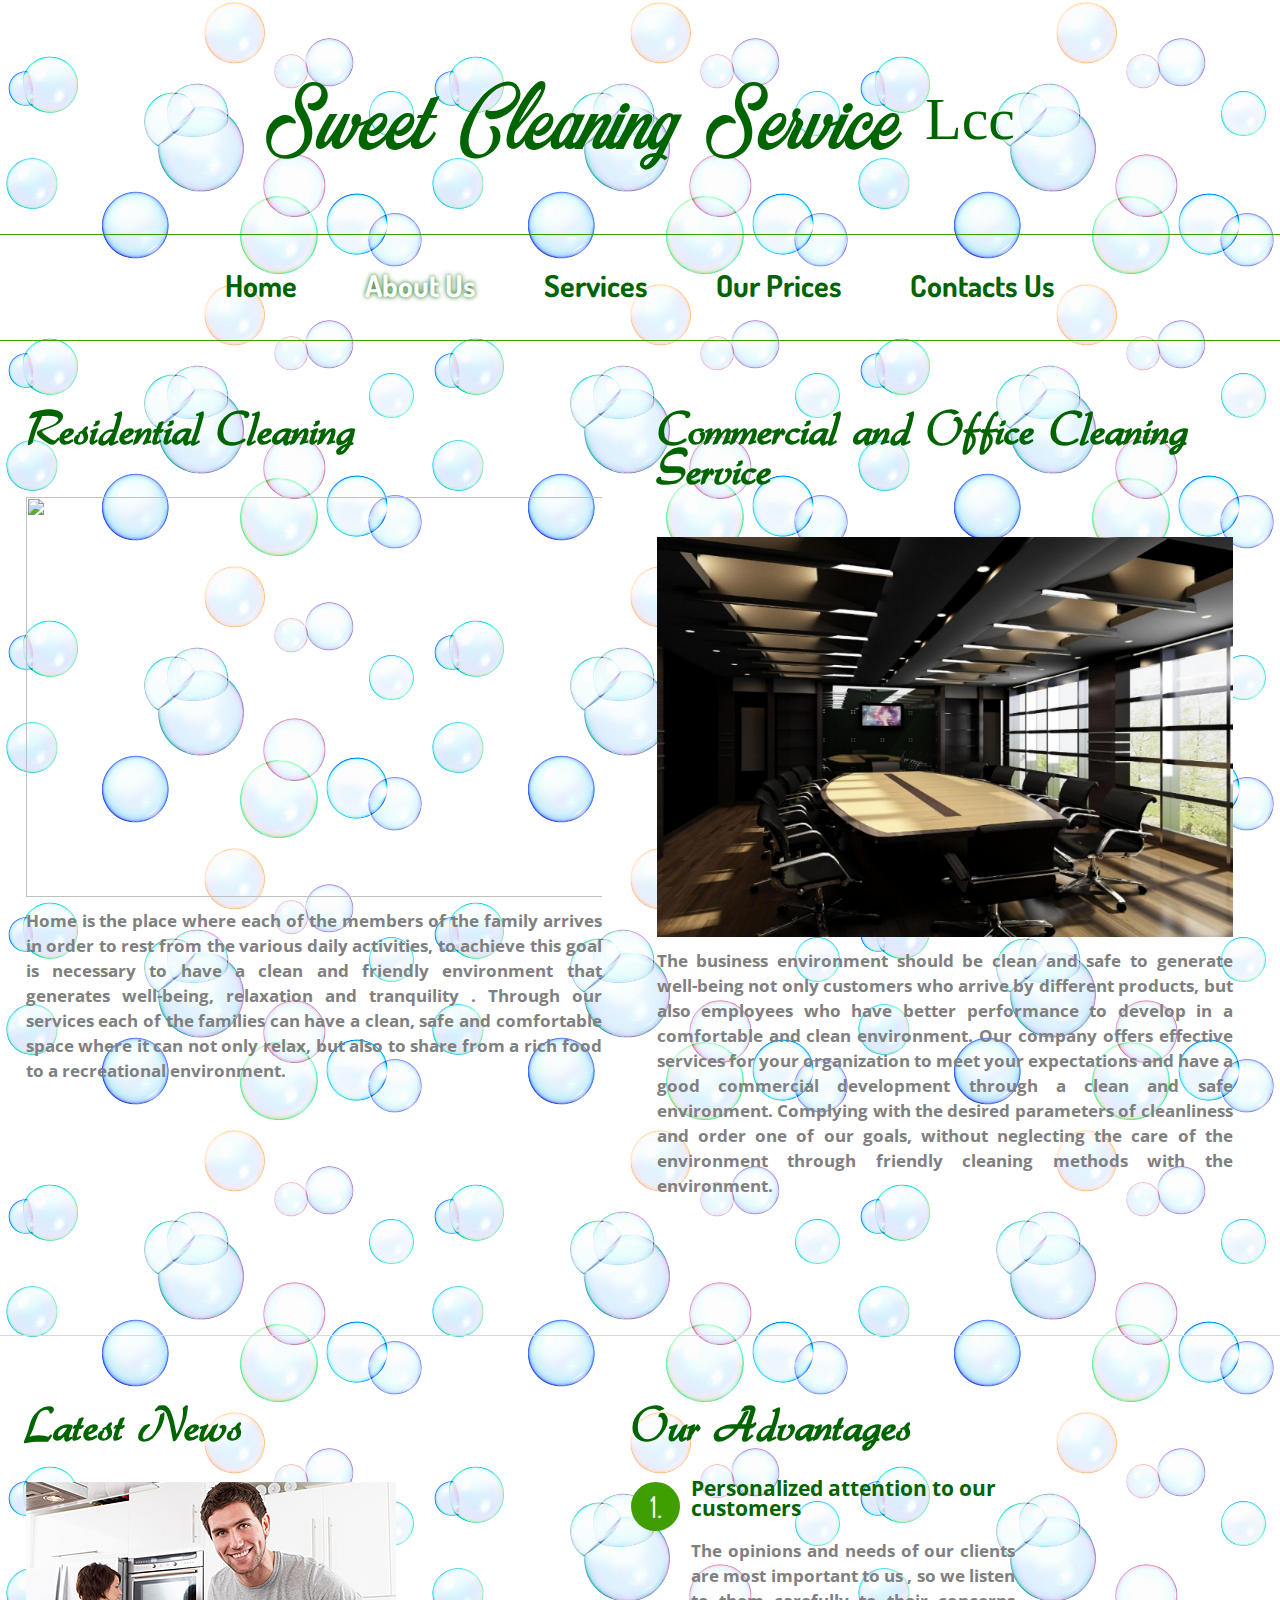
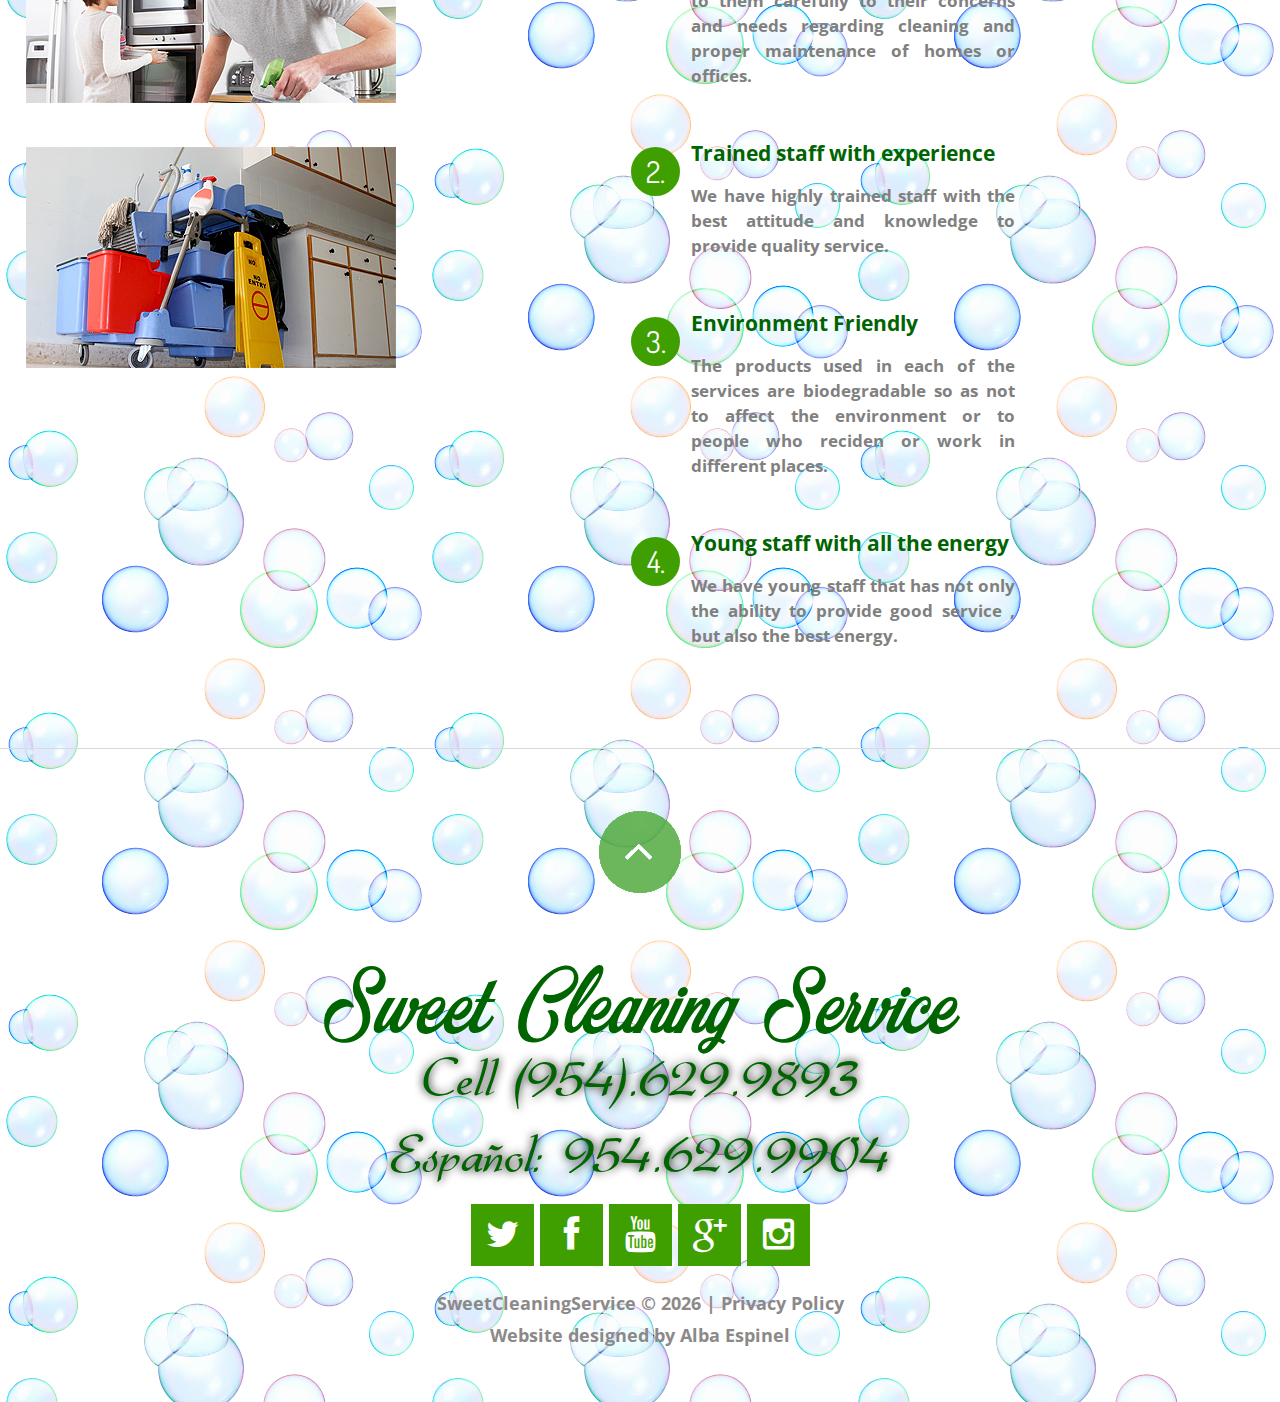
==== site/index-1.html @ f9b7ae22 "Initial" ====
﻿<!DOCTYPE html>
<html lang="en">
     <head>
     <title>About</title>
     <meta charset="utf-8">
     <meta name="format-detection" content="telephone=no" />
     <link rel="icon" href="images/favicon.ico">
     <link rel="shortcut icon" href="images/favicon.ico" />
     <link rel="stylesheet" href="css/style.css">
     <link rel="stylesheet" href="css/sweetcleaningservice.css">
     <script src="js/jquery.js"></script>
     <script src="js/jquery-migrate-1.1.1.js"></script>
     <script src="js/script.js"></script> 
     <script src="js/superfish.js"></script>
     <script src="js/jquery.equalheights.js"></script>
     <script src="js/jquery.easing.1.3.js"></script>
     <script>

    function goToByScroll(id){$('html,body').animate({scrollTop: $("#"+id).offset().top},'slow');}

     </script>
        
   
    <!--[if lt IE 8]>
       <div style=' clear: both; text-align:center; position: relative;'>
         <a href="http://windows.microsoft.com/en-US/internet-explorer/products/ie/home?ocid=ie6_countdown_bannercode">
           <img src="http://storage.ie6countdown.com/assets/100/images/banners/warning_bar_0000_us.jpg" border="0" height="42" width="820" alt="You are using an outdated browser. For a faster, safer browsing experience, upgrade for free today." />
         </a>
      </div>
    <![endif]-->
    <!--[if lt IE 9]>
      <script src="js/html5shiv.js"></script>
      <link rel="stylesheet" media="screen" href="css/ie.css">


    <![endif]-->
     </head>
     <body class="fondo" id="top">
<!--==============================header=================================-->
<header>
  <div class="container_12">
            <div class="grid_12">
                      
                <a href="index.html" class="title">
                    <h1>sweet cleaning service <span style="font-family:Calibri;font-size:60px;top:50%">lcc</span></h1>
                </a>
             
    </div>
  </div> 
  <div class="clear"></div>
  <div class="menu_block">
    <nav class="horizontal-nav full-width horizontalNav-notprocessed">
      <ul class="sf-menu">
       <li><a href="index.html">Home</a></li>
       <li class="current"><a href="index-1.html">About Us</a></li>
       <li><a href="index-2.html">Services</a></li>
       <li><a href="index-3.html">Our Prices</a></li>
       <li><a href="index-4.html">Contacts Us</a></li>
     </ul>
    </nav>
    <div class="clear"></div>       
  </div>
</header>  

<!--=====================Content======================-->
<section class="content"><div class="ic">More Website Templates @ TemplateMonster.com - May 19, 2014!</div>
  <div class="container_12">
    <div class="grid_6 margin">
      <h4 class="subtitulos">Residential Cleaning</h4>
      <img class="imagenabout"src="images/20160414_104145.jpg" alt="" class="img_inner">
        <p class="textContenido">Home is the place where each of the members of the family arrives in order to rest from the various daily activities, to achieve this goal is necessary to have a clean and friendly environment that generates well-being, relaxation and tranquility . Through our services each of the families can have a clean, safe and comfortable space where it can not only relax, but also to share from a rich food to a recreational environment.</p>
     
      <br>
        <br />
    </div>
    <div class="grid_6 margin">
        <h4 class="subtitulos">Commercial and Office Cleaning Service</h4>
      <img class="imagenabout"src="images/comercial cleaning.jpg" alt="">
        <p class="textContenido">The business environment should be clean and safe to generate well-being not only customers who arrive by different products, but also employees who have better performance to develop in a comfortable and clean environment. Our company offers effective services for your organization to meet your expectations and have a good commercial development through a clean and safe environment. Complying with the desired parameters of cleanliness and order one of our goals, without neglecting the care of the environment through friendly cleaning methods with the environment.</p>
      
      <br>
        <br />
    </div>
   
    
      
    <div class="clear"></div>
  </div>
  <div class="sep__2"></div>
  <div class="container_12">
    <div class="grid_6 margin">
        <h3 class="subtitulos">Latest News</h3>
      <div class="block1">
        <img src="images/page2_img4.jpg" alt="" class="img_inner fleft">
        <div class="extra_wrapper">
          <time class="color1" datetime=""></time>
          <p class="textContenido"><a href="#"> </a></p>
          <p>
        </div>
      </div>
      <div class="block1">
        <img src="images/page2_img5.jpg" alt="" class="img_inner fleft">
        <div class="extra_wrapper">
          <time class="color1" datetime=""></time>
          <p class="color2"><a href="#"></a></p>
          <p>
        </div>
      </div>      
    </div>
    <div class="grid_4">
        <h3 class="subtitulos">Our Advantages</h3>
      <ul class="list">
        <li>
          <div class="count">1.</div>
          <div class="extra_wrapper">
            <p class="textContenido2"><a href="#"> Personalized attention to our customers </a></p>
              <p class="textContenido">The opinions and needs of our clients are most important to us , so we listen to them carefully to their concerns and needs regarding cleaning and proper maintenance of homes or offices. </p>
          </div>
        </li>
        <li>
          <div class="count">2.</div>
          <div class="extra_wrapper">
            <p class="textContenido2"><a href="#">Trained staff with experience </a></p>
              <p class="textContenido">                   We have highly trained staff with the best attitude and knowledge to provide quality service.</p>
          </div>
        </li>
        <li>
          <div class="count">3.</div>
          <div class="extra_wrapper">
            <p class="textContenido2"><a href="#"> Environment Friendly </a></p>
              <p class="textContenido">                   The products used in each of the services are biodegradable so as not to affect the environment or to people who reciden or work in different places.</p>
          </div>
        </li>
          <li>
              <div class="count">4.</div>
              <div class="extra_wrapper">
                  <p class="textContenido2"><a href="#"> Young staff with all the energy </a></p>
                  <p class="textContenido">                      We have young staff that has not only the ability to provide good service , but also the best energy.</p>
              </div>
          </li>
      </ul>
    </div>
    <div class="clear"></div>
  </div>
</section>
<!--==============================Bot_block=================================-->
<!--==============================footer=================================-->
<footer> 
  <div class="container_12">
    <div class="row">
      <div class="grid_12">  
          <a href="#" onclick="goToByScroll('top'); return false;" class="top"></a><br> <a href="#" class="title">
                <h1>Sweet Cleaning Service</h1>
          </a>

          <div class="cell"><h1 class="celular">Cell (954).629.9893 </h1><br />
          <p class="celular">Español: 954.629.9904</p>
              </div>

          <div class="footer_socials">
              <a href="https://twitter.com/SweetCleaningS" class="fa fa-twitter"></a>
            <a href="https://www.facebook.com/swwetcleaningservice/" class="fa fa-facebook"></a>
              <a href="https://www.youtube.com/channel/UCnSvaaVaY_XhMQ9hSPj9oXA" class="fa fa-youtube" target="_blank"></a>
              <a href="https://plus.google.com/u/0/117504483329110236139" class="fa fa-google-plus"></a>
              <a href="https://www.instagram.com/sweetcleaning.ab/" class="fa fa-instagram"></a>
          </div>
          <div class="copy textfooter">
              <span class="brand">SweetCleaningService</span>  &copy; <span id="copyright-year"></span>  | <a href="#">Privacy Policy</a>
              <br />
              <br />
              <div class="sub_copy">Website designed by <a href="http://www.templatemonster.com/" rel="nofollow">Alba Espinel</a></div>
              <br />
          </div>
      </7div>
    </div>
  </div>  
  <div class="clear"></div>
</footer>
               
</body>
</html>
---- site/css/style.css ----
@import "grid.css";
@import "reset.css";
@import "font-awesome.css";
@import "superfish.css";

@import url(//fonts.googleapis.com/css?family=Dosis:400);
@import url(//fonts.googleapis.com/css?family=Dosis:700);

@import url(//fonts.googleapis.com/css?family=Denk+One);

@import url(//fonts.googleapis.com/css?family=Open+Sans:400);
@import url(//fonts.googleapis.com/css?family=Open+Sans:300);
@import url(//fonts.googleapis.com/css?family=Open+Sans:600);
@import url(//fonts.googleapis.com/css?family=Open+Sans:700);
@import url(//fonts.googleapis.com/css?family=Open+Sans:400italic);
html {
    width: 100%;

}
a[href^="tel:"] {
 color: inherit;
 text-decoration: none;
}

* {
    -webkit-text-size-adjust: none;
}

body {
    position: relative;
    background-color: #fff;
    color: #908e8e;
    font: 14px/20px 'Open Sans', sans-serif;
}

.ic {
	border:0;
	float:right;
	background:#fff;
	color:#f00;
	width:50%;
	line-height:10px;
	font-size:10px;
	margin:-220% 0 0 0;
	overflow:hidden;
	padding:0
}

strong {
    font-weight: 700;
}

address {
    font-style: normal;
}

p {
    margin-bottom: 20px;
}

.p1 {
    margin-bottom: 24px;
}

input {
    border-radius: 0 !important;
    outline: none !important;
}


img {
    max-width: 100%;
}



/****Heads****/


h1, h2, h3, h4, h5, h6 {
    color: #474343;
    font-weight: normal;
    font-family: 'Denk One', sans-serif;
}

h2 {
    font-size: 60px;
    line-height: 60px;
    padding-top: 83px;
    margin-bottom: 40px;
    text-align: center;
}

h2.head1 {
    font-size: 48px;
    padding-top: 99px;
}

h3  {
    padding-top: 69px;
    margin-bottom: 30px;
    font: 30px/43px 'Dosis', sans-serif;
}

.page1 h3 {
    padding-top: 98px;
    margin-bottom: 15px;
}

h4 {
    font-size: 24px;
    line-height: 40px;
    padding-top: 70px;
    margin-bottom: 34px;
}

h4.head1 {
    padding-bottom: 0px;
    margin-bottom: 30px;
}

h4.head2 {
    padding-bottom: 0px;
    margin-bottom: 14px;
}

/****Lists****/


ul {
    padding: 0;
    margin: 0;
    list-style: none;
}

.list {
}

.list .count {
    margin-top: 4px;
    color: #fff;
    font: 30px/48px 'Dosis', sans-serif;
    width: 49px;
    float: left;
    margin-right: 11px;
    text-align: center;
    height: 49px;
    border-radius: 500px;
    background-color:#3f9f00;
}

.list li {
    overflow: hidden;
}

.list li+li {
    margin-top: 35px;
}

.list1 {
    margin-top: -3px;
}

.list1 li {
    position: relative;
}

.list1 li+li {
    margin-top: 10px;
}

.list1 li a:after {
    transition: 0.5s ease;
    -o-transition: 0.5s ease;
    -webkit-transition: 0.5s ease;
    content: '';
    position: absolute;
    bottom: 2px;
    left: 0;
    width: 100%;
    background-color: #c7c6c6;
    height: 1px;
}

.list1 li a:hover:after {
    background-color: #3da9b6;
    width: 0;
}

.list2  {
    margin-top: -4px;
}

.list2 li {
    background: url(../images/dots.png) 0 72% repeat-x;
    overflow: hidden;
}

.list2 li+li {
    margin-top: 16px;
}

.list2 .prod {
    float: left;
    padding-right: 3px;
    background-color: #fff;
}

.list2 .price {
    padding-left: 3px;
    float: right;
    background-color: #fff;
}

.list2  {
    overflow: hidden;
}

/****Links****/


a {
    text-decoration: none;
    color: inherit;
    outline: none;
    transition: 0.5s ease;
    -o-transition: 0.5s ease;
    -webkit-transition: 0.5s ease;
}

a:hover {
    color: #3da9b6;
}

.btn  {
    margin-top: 73px;
    color: #fff;
    display: inline-block;
    padding: 22px 62px 24px;
    background-color: #3da9b6;
    font: bold 30px/40px 'Dosis', sans-serif;
}

.btn:hover {
    background-color: #1d1d1d;
}

.link1 {
    display: inline-block;
    margin-top: 16px;
    font: 24px/26px 'Dosis', sans-serif;
    color: #3b3a3a;
}

.paeg1 .link1 {
    margin-top: 14px;
}

/****classes****/

.mb__0 {
    margin-bottom: 0px !important;
}
.m0 {
    margin: 0 !important;
}
.pad0 {
    padding: 0 !important;
}

.pad1 {
}


.img_inner {
    max-width: 100%;
    -moz-box-sizing: border-box;
    -webkit-box-sizing: border-box;
    -o-box-sizing: border-box;
    box-sizing: border-box;
    margin-bottom: 25px;
}



.fleft {
    float: left;
    width: auto !important;
    margin-right: 30px;
    margin-bottom: 0px;
    margin-top: 4px;
}

.page1 .fleft {
    margin-top: 8px;
}

.rel {
    position: relative;
}


.oh {
    overflow: hidden;
}
.fright {
    float: right !important;
}
.upp {
    text-transform: uppercase;
}

.alright {
    text-align:justify;
}
.center {
    text-align: center;
}
.wrapper, .extra_wrapper {
    overflow: hidden;
}
.clear {
    float: none !important;
    clear: both;
}

.oh {
    overflow: hidden;
}

.nowrap {
    white-space: nowrap;
}


/*header*/

header {
    display: block;
    padding-top: 70px;
    position: relative;
    overflow: hidden;
}

.page1 header h1{
    padding-bottom: 45px;
}


header h1 {
    padding-bottom: 66px;
    text-align: center;
    position: relative;
}


header h1 a {
    display: inline-block;
    overflow: hidden;
    font-size: 0;
    line-height: 0;    
    text-indent: -999px;
    transition: 0s ease;
    -o-transition: 0s ease;
    -webkit-transition: 0s ease;
}

header h1 a img {
    display: block;
}
/**Content**/

.content {
    padding-bottom: 80px;
}

.page1 .content {
    padding-bottom: 36px;
}

.text1 {
    color: #6a6a6a;
    margin-top: -21px;
    font: 20px/22px 'Dosis', sans-serif;
    margin-bottom: 26px;
}

.ban_img {
    height:100%;
    margin-bottom: 39px;
    margin-left:auto;
    margin-right:auto;
}

.links a {
    text-decoration: underline;
}

.links li+li {
    margin-top: 10px;
}

/*Blocks*/

.box {
    color:white;
    text-align: center;
    display: block;
    background-color: #79c4ca;
    font: 36px/43px 'Dosis', sans-serif;
    margin-bottom: 25px;
}

.box:hover {
    background-color: #1d1d1d;
}

.box_bot  {
    padding-top: 63px;
    padding-bottom: 69px;
}

.box_bot span {
    margin-top: 3px;
    display: block;
    font-size: 30px;
}

.block1 {
    overflow: hidden;
}

.block1+.block1 {
    padding-top: 40px;
}


/**Icons**/

.icon {
    margin-bottom: 10px;
    margin-top: 3px;
    color: #fff;
    text-align: center;
    font-size: 48px;
    line-height: 123px;
    width: 127px;
    height: 127px;
    float: left;
    background-color: #3da9b6;
    border-radius: 500px;
    margin-right: 25px;
}

.icon1 {
    float: left;
    margin-right: 30px;
    margin-top: 4px;
}

/**Seps**/
.sep__1 {
    border-top: 1px solid #d9d9d9;
}

.sep__2 {
    padding-top: 77px;
    border-bottom: 1px solid #d9d9d9;
}

.sep__3 {
    height: 92px;
}

/**Map**/

.color1 {
    color: #3da9b6;
}

.color1 a:hover, a.color1:hover {
    color: #474343;
}

.color2 {
    color: #474343;
}

.td_und {
    text-decoration: underline;
}

.map {
    overflow: hidden;
    position: relative;
    padding-top: 1px;
}


.map figure {
    position: relative;
    display: block;
    width: 100%;
    margin-bottom: 28px;
    -moz-box-sizing: border-box;
    -webkit-box-sizing: border-box;
    -o-box-sizing: border-box;
    box-sizing: border-box;
}

.map figure iframe {
    width: 100%;
    height: 327px;
    max-width: 100%;
}
.map address {
    padding-top: 30px;
    display: block;
}

.map address dt {
    color: #3b3a3a;
    font-weight: bold;
    margin-bottom: 20px;
}

.map address+address {
    margin-top: 23px;
}

 address dd span {
    min-width: 84px;
    display: inline-block;
    text-align: left;
}

.map address dd span.col1 {
    min-width: 0;
}

/**Footer**/

footer {
    border-top: 1px solid #d9d9d9;
    display: block;
    text-align: center;
    color: #8c8989;
    padding: 62px 0 40px;
}

.top {
    margin-bottom: 61px;
    display: inline-block;
    background: url(../images/totop.png) 0 0 no-repeat;
    width: 82px;
    height: 82px;
    transition: 0s ease;
    -o-transition: 0s ease;
    -webkit-transition: 0s ease;
}

.top:hover {
    background-position: right 0;
}

.f_logo {
    margin-bottom: 40px;
    display: inline-block;
}

.footer_socials {
    margin-bottom: 28px;
    font-size: 0;
    line-height: 0;
    color: #fff;}

.footer_socials .fa {
    display: inline-block;

    font-size: 36px;
    line-height: 62px;
    width: 63px;
    height: 62px;
    text-align: center;
    background-color: #3f9f00;
}

.footer_socials .fa +.fa {
    margin-left: 6px;
}

.footer_socials .fa:hover {
    background-color: #1d1d1d;
}

.copy {
    font-size: 12px;
    line-height: 18px;
}

.sub_copy {
    margin-top: -4px;
}
---- site/css/sweetcleaningservice.css ----
﻿@media screen and (max-width:480px){
    body,header,footer {
        max-width:480px;
        width:100%;
        display:block;

    }

    .container_12,.content {
	    width: 100%;
        display:block;
    }

    
    .grid_1 {
	    width:7.5%;
    }

    .grid_2 {
	    width:15%;
    }

    .grid_3 {
         display:inline-block;
	    position: relative;
	    margin-left: 10%;
	    margin-right: 10%;
	    width:80%;
    }

    .grid_4 {
        display:inline-block;
	    position: relative;
	    margin-left: 10%;
	    margin-right: 10%;
	    width:80%;
    }

    .grid_5 {
	    display:inline-block;
	    position: relative;
	    margin-left: 10%;
	    margin-right: 10%;
	    width:80%;
    }

    .grid_6 {
	   display:inline-block;
	    position: relative;
	    margin-left: 10%;
	    margin-right: 10%;
	    width:80%;
    }

    .grid_7 {
	   display:inline-block;
	    position: relative;
	    margin-left: 10%;
	    margin-right: 10%;
	    width:80%;
    }

    .grid_8 {
	   display:inline-block;
	    position: relative;
	    margin-left: 10%;
	    margin-right: 10%;
	    width:80%;
    }

    .grid_9 {
	    display:inline-block;
	    position: relative;
	    margin-left: 10%;
	    margin-right: 10%;
	    width:80%;
    }

    .grid_10 {
	    width:75%;
    }

    .grid_11 {
	    width:82.5%;
    }

    .grid_12 {
	    width:100%;
        display:block;

    }


    .grid_1,
    .grid_2,   
    .grid_10,
    .grid_11,
    .grid_12 {
	    display:inline-block;
	    position: relative;
	    margin-left: auto;
	    margin-right: auto;
    }

    

    .container_12 .prefix_1 {
	padding-left:0.83%;
}

.container_12 .prefix_2 {
	padding-left:1.66%;
}

.container_12 .prefix_3 {
	padding-left:2.5%;
}

.container_12 .prefix_4 {
	padding-left:3.33%;
}

.container_12 .prefix_5 {
	padding-left:4.16%;
}

.container_12 .prefix_6 {
	padding-left:5%;
}

.container_12 .prefix_7 {
	padding-left:5.83%;
}

.container_12 .prefix_8{
	padding-left:6.66%;
}

.container_12 .prefix_9 {
	padding-left:7.5%;
}

.container_12 .prefix_10 {
	padding-left:8.33%;
}

.container_12 .prefix_11 {
	padding-left:9.16%;
}


.container_12 .prefix_12 {
	padding-left:10%;
}



/* Suffix Extra Space >> 12 Columns
----------------------------------------------------------------------------------------------------*/


.container_12 .suffix_1 {
	padding-right:0.83%;
}

.container_12 .suffix_2 {
	padding-right:1.66%;
}

.container_12 .suffix_3 {
	padding-right:2.5%;
}

.container_12 .suffix_4 {
	padding-right:3.33%;
}

.container_12 .suffix_5 {
	padding-right:4.16%;
}

.container_12 .suffix_6 {
	padding-right:5%;
}

.container_12 .suffix_7 {
	padding-right:5.83%;
}

.container_12 .suffix_8 {
	padding-right:6.66%;
}

.container_12 .suffix_9 {
	padding-right:7.5%;
}

.container_12 .suffix_10 {
	padding-right:8.33%;
}

.container_12 .suffix_11 {
	padding-right:9.16%;
}


.container_12 .suffix_12 {
	padding-right:10%;
}




/* Push Space >> 12 Columns
----------------------------------------------------------------------------------------------------*/


.container_12 .push_1 {
	left:100px;
}

.container_12 .push_2 {
	left:200px;
}

.container_12 .push_3 {
	left:300px;
}

.container_12 .push_4 {
	left:400px;
}

.container_12 .push_5 {
	left:500px;
}

.container_12 .push_6 {
	left:600px;
}

.container_12 .push_7 {
	left:700px;
}

.container_12 .push_8 {
	left:800px;
}

.container_12 .push_9 {
	left:900px;
}

.container_12 .push_10 {
	left:1000px;
}

.container_12 .push_11 {
	left:1100px;
}



/* Pull Space >> 12 Columns
----------------------------------------------------------------------------------------------------*/


.container_12 .pull_1 {
	left:-100px;
}

.container_12 .pull_2 {
	left:-200px;
}

.container_12 .pull_3 {
	left:-300px;
}

.container_12 .pull_4 {
	left:-400px;
}

.container_12 .pull_5 {
	left:-500px;
}

.container_12 .pull_6 {
	left:-600px;
}

.container_12 .pull_7 {
	left:-700px;
}

.container_12 .pull_8 {
	left:-800px;
}

.container_12 .pull_9 {
	left:-900px;
}

.container_12 .pull_10 {
	left:-1000px;
}

.container_12 .pull_11 {
	left:-1100px;
}




}

@media screen and (min-width:480px) and (max-width:780px){
    body,header,footer {
        min-width:480px;
        max-width:780px;
        width:100%;
        display:block;
    }

    .container_12,.content {
	    
	    width: 100%;
        text-align:center;
        display:block;

    }

    
    .grid_1 {
	    width:7.5%;
    }

    .grid_2 {
	    width:15%;
    }

    .grid_3 {
	    width:42%;
        display:inline-block;
	    position: relative;
	    margin-left:3%;
        margin-right:3%;
    }

    .grid_4 {
	    width:42%;
        display:inline-block;
	    position: relative;
	    margin-left:3%;
        margin-right:3%;

    }

    .grid_5 {
	    width:42%;
        display:inline-block;
	    position: relative;
	    margin-left:3%;
        margin-right:3%;
    }

    .grid_6 {
	     width:42%;
        display:inline-block;
	    position: relative;
	    margin-left:3%;
        margin-right:3%;
    }

    .grid_7 {
	     width:42%;
        display:inline-block;
	    position: relative;
	    margin-left:3%;
        margin-right:3%;
    }

    .grid_8 {
	     width:42%;
        display:inline-block;
	    position: relative;
	    margin-left:3%;
        margin-right:3%;
    }

    .grid_9 {
	     width:42%;
        display:inline-block;
	    position: relative;
	    margin-left:3%;
        margin-right:3%;;
    }

    .grid_10 {
	    width:75%;
    }

    .grid_11 {
	    width:82.5%;
    }

    .grid_12 {
	    width:100%;
        display:block;

    }
    
    .grid_1,
    .grid_2,   
    .grid_10,
    .grid_11,
    .grid_12 {
	    display:inline-block;
	    position: relative;
	    margin-left: auto;
	    margin-right: auto;
    }

    
.container_12 .prefix_1 {
	padding-left:100px;
}

.container_12 .prefix_2 {
	padding-left:200px;
}

.container_12 .prefix_3 {
	padding-left:300px;
}

.container_12 .prefix_4 {
	padding-left:400px;
}

.container_12 .prefix_5 {
	padding-left:500px;
}

.container_12 .prefix_6 {
	padding-left:600px;
}

.container_12 .prefix_7 {
	padding-left:700px;
}

.container_12 .prefix_8 {
	padding-left:800px;
}

.container_12 .prefix_9 {
	padding-left:900px;
}

.container_12 .prefix_10 {
	padding-left:1000px;
}

.container_12 .prefix_11 {
	padding-left:1100px;
}



/* Suffix Extra Space >> 12 Columns
----------------------------------------------------------------------------------------------------*/


.container_12 .suffix_1 {
	padding-right:100px;
}

.container_12 .suffix_2 {
	padding-right:200px;
}

.container_12 .suffix_3 {
	padding-right:300px;
}

.container_12 .suffix_4 {
	padding-right:400px;
}

.container_12 .suffix_5 {
	padding-right:500px;
}

.container_12 .suffix_6 {
	padding-right:600px;
}

.container_12 .suffix_7 {
	padding-right:700px;
}

.container_12 .suffix_8 {
	padding-right:800px;
}

.container_12 .suffix_9 {
	padding-right:900px;
}

.container_12 .suffix_10 {
	padding-right:1000px;
}

.container_12 .suffix_11 {
	padding-right:1100px;
}



/* Push Space >> 12 Columns
----------------------------------------------------------------------------------------------------*/


.container_12 .push_1 {
	left:100px;
}

.container_12 .push_2 {
	left:200px;
}

.container_12 .push_3 {
	left:300px;
}

.container_12 .push_4 {
	left:400px;
}

.container_12 .push_5 {
	left:500px;
}

.container_12 .push_6 {
	left:600px;
}

.container_12 .push_7 {
	left:700px;
}

.container_12 .push_8 {
	left:800px;
}

.container_12 .push_9 {
	left:900px;
}

.container_12 .push_10 {
	left:1000px;
}

.container_12 .push_11 {
	left:1100px;
}



/* Pull Space >> 12 Columns
----------------------------------------------------------------------------------------------------*/


.container_12 .pull_1 {
	left:-100px;
}

.container_12 .pull_2 {
	left:-200px;
}

.container_12 .pull_3 {
	left:-300px;
}

.container_12 .pull_4 {
	left:-400px;
}

.container_12 .pull_5 {
	left:-500px;
}

.container_12 .pull_6 {
	left:-600px;
}

.container_12 .pull_7 {
	left:-700px;
}

.container_12 .pull_8 {
	left:-800px;
}

.container_12 .pull_9 {
	left:-900px;
}

.container_12 .pull_10 {
	left:-1000px;
}

.container_12 .pull_11 {
	left:-1100px;
}



}

@media screen and (min-width:780px) and (max-width:1300px){
     body,header,footer {
        min-width:780px;
        max-width:1300px;
        width:100%;
       
    }

    .container_12,.content {
	    
	    width: 100%;
       
    }

    
    .grid_1 {
	    width:7.5%;
    }

    .grid_2 {
	    width:15%;
    }

    .grid_3 {
	    width:22.5%;
        display:inline-block;
	    position: relative;
    }

    .grid_4 {
	    width:30%;
        display:inline-block;
	    position: relative;
    }

    .grid_5 {
	    width:37.5%;
    }

    .grid_6 {
	    width:45%;
    }

    .grid_7 {
	    width:52.5%;
    }

    .grid_8 {
	    width:60%;
    }

    .grid_9 {
	    width:67.5%;
    }

    .grid_10 {
	    width:75%;
    }

    .grid_11 {
	    width:82.5%;
    }

    .grid_12 {
	    width:100%;
        display:block;

    }
     
    .grid_1,
    .grid_2,   
    .grid_5,
    .grid_6,
    .grid_7,
    .grid_8,
    .grid_9,
    .grid_10,
    .grid_11,
    .grid_12 {
	    display:inline-block;
	    position: relative;
	    margin-left: auto;
	    margin-right: auto;
    }


    .container_12 .prefix_1 {
	padding-left:0.83%;
}

.container_12 .prefix_2 {
	padding-left:1.66%;
}

.container_12 .prefix_3 {
	padding-left:2.5%;
}

.container_12 .prefix_4 {
	padding-left:3.33%;
}

.container_12 .prefix_5 {
	padding-left:4.16%;
}

.container_12 .prefix_6 {
	padding-left:5%;
}

.container_12 .prefix_7 {
	padding-left:5.83%;
}

.container_12 .prefix_8{
	padding-left:6.66%;
}

.container_12 .prefix_9 {
	padding-left:7.5%;
}

.container_12 .prefix_10 {
	padding-left:8.33%;
}

.container_12 .prefix_11 {
	padding-left:9.16%;
}


.container_12 .prefix_12 {
	padding-left:10%;
}



/* Suffix Extra Space >> 12 Columns
----------------------------------------------------------------------------------------------------*/


.container_12 .suffix_1 {
	padding-right:0.83%;
}

.container_12 .suffix_2 {
	padding-right:1.66%;
}

.container_12 .suffix_3 {
	padding-right:2.5%;
}

.container_12 .suffix_4 {
	padding-right:3.33%;
}

.container_12 .suffix_5 {
	padding-right:4.16%;
}

.container_12 .suffix_6 {
	padding-right:5%;
}

.container_12 .suffix_7 {
	padding-right:5.83%;
}

.container_12 .suffix_8 {
	padding-right:6.66%;
}

.container_12 .suffix_9 {
	padding-right:7.5%;
}

.container_12 .suffix_10 {
	padding-right:8.33%;
}

.container_12 .suffix_11 {
	padding-right:9.16%;
}


.container_12 .suffix_12 {
	padding-right:10%;
}




/* Push Space >> 12 Columns
----------------------------------------------------------------------------------------------------*/


.container_12 .push_1 {
	left:100px;
}

.container_12 .push_2 {
	left:200px;
}

.container_12 .push_3 {
	left:300px;
}

.container_12 .push_4 {
	left:400px;
}

.container_12 .push_5 {
	left:500px;
}

.container_12 .push_6 {
	left:600px;
}

.container_12 .push_7 {
	left:700px;
}

.container_12 .push_8 {
	left:800px;
}

.container_12 .push_9 {
	left:900px;
}

.container_12 .push_10 {
	left:1000px;
}

.container_12 .push_11 {
	left:1100px;
}



/* Pull Space >> 12 Columns
----------------------------------------------------------------------------------------------------*/


.container_12 .pull_1 {
	left:-100px;
}

.container_12 .pull_2 {
	left:-200px;
}

.container_12 .pull_3 {
	left:-300px;
}

.container_12 .pull_4 {
	left:-400px;
}

.container_12 .pull_5 {
	left:-500px;
}

.container_12 .pull_6 {
	left:-600px;
}

.container_12 .pull_7 {
	left:-700px;
}

.container_12 .pull_8 {
	left:-800px;
}

.container_12 .pull_9 {
	left:-900px;
}

.container_12 .pull_10 {
	left:-1000px;
}

.container_12 .pull_11 {
	left:-1100px;
}


}

@media screen and (min-width:1300px){
     body,header,footer {
        min-width:1300px;
        max-width:100%;
        width:100%;
       
    }

    .container_12,.content {
	    
	    width: 100%;
        

    }
    
    .grid_1 {
	    width:7.5%;
    }

    .grid_2 {
	    width:15%;
    }

    .grid_3 {
	    width:22.5%;
        display:inline-block;
	    position: relative;
	    margin:auto;
    }

    .grid_4 {
	    width:30%;
        display:inline-block;
	    position: relative;
	    margin-left:5%;
   	    margin-right:5%;

    }

    .grid_5 {
	    width:37.5%;
    }

    .grid_6 {
	    width:45%;
    }

    .grid_7 {
	    width:52.5%;
    }

    .grid_8 {
	    width:60%;
    }

    .grid_9 {
	    width:67.5%;
    }

    .grid_10 {
	    width:75%;
    }

    .grid_11 {
	    width:82.5%;
    }

    .grid_12 {
	    width:100%;
        display:block;

    }
    
    .grid_1,
    .grid_2,   
    .grid_5,
    .grid_6,
    .grid_7,
    .grid_8,
    .grid_9,
    .grid_10,
    .grid_11,
    .grid_12 {
	    display:inline-block;
	    position: relative;
	    margin-left: auto;
	    margin-right: auto;
    }

    .container_12 .prefix_1 {
	padding-left:0.83%;
}

.container_12 .prefix_2 {
	padding-left:1.66%;
}

.container_12 .prefix_3 {
	padding-left:2.5%;
}

.container_12 .prefix_4 {
	padding-left:3.33%;
}

.container_12 .prefix_5 {
	padding-left:4.16%;
}

.container_12 .prefix_6 {
	padding-left:5%;
}

.container_12 .prefix_7 {
	padding-left:5.83%;
}

.container_12 .prefix_8{
	padding-left:6.66%;
}

.container_12 .prefix_9 {
	padding-left:7.5%;
}

.container_12 .prefix_10 {
	padding-left:8.33%;
}

.container_12 .prefix_11 {
	padding-left:9.16%;
}


.container_12 .prefix_12 {
	padding-left:10%;
}



/* Suffix Extra Space >> 12 Columns
----------------------------------------------------------------------------------------------------*/


.container_12 .suffix_1 {
	padding-right:0.83%;
}

.container_12 .suffix_2 {
	padding-right:1.66%;
}

.container_12 .suffix_3 {
	padding-right:2.5%;
}

.container_12 .suffix_4 {
	padding-right:3.33%;
}

.container_12 .suffix_5 {
	padding-right:4.16%;
}

.container_12 .suffix_6 {
	padding-right:5%;
}

.container_12 .suffix_7 {
	padding-right:5.83%;
}

.container_12 .suffix_8 {
	padding-right:6.66%;
}

.container_12 .suffix_9 {
	padding-right:7.5%;
}

.container_12 .suffix_10 {
	padding-right:8.33%;
}

.container_12 .suffix_11 {
	padding-right:9.16%;
}


.container_12 .suffix_12 {
	padding-right:10%;
}




/* Push Space >> 12 Columns
----------------------------------------------------------------------------------------------------*/


.container_12 .push_1 {
	left:100px;
}

.container_12 .push_2 {
	left:200px;
}

.container_12 .push_3 {
	left:300px;
}

.container_12 .push_4 {
	left:400px;
}

.container_12 .push_5 {
	left:500px;
}

.container_12 .push_6 {
	left:600px;
}

.container_12 .push_7 {
	left:700px;
}

.container_12 .push_8 {
	left:800px;
}

.container_12 .push_9 {
	left:900px;
}

.container_12 .push_10 {
	left:1000px;
}

.container_12 .push_11 {
	left:1100px;
}



/* Pull Space >> 12 Columns
----------------------------------------------------------------------------------------------------*/


.container_12 .pull_1 {
	left:-100px;
}

.container_12 .pull_2 {
	left:-200px;
}

.container_12 .pull_3 {
	left:-300px;
}

.container_12 .pull_4 {
	left:-400px;
}

.container_12 .pull_5 {
	left:-500px;
}

.container_12 .pull_6 {
	left:-600px;
}

.container_12 .pull_7 {
	left:-700px;
}

.container_12 .pull_8 {
	left:-800px;
}

.container_12 .pull_9 {
	left:-900px;
}

.container_12 .pull_10 {
	left:-1000px;
}

.container_12 .pull_11 {
	left:-1100px;
}



}

@font-face{
        font-family:mochary;
        src:url(../fonts/mochary/Mochary_PERSONAL_USE_ONLY.ttf)
}



@font-face{
    font-family:birdsOfparadise;
    src:url('../fonts/Gabrielle.ttf');
}

@font-face{
    font-family:gabrielle;
    src:url('../fonts/Gabrielle/Gabrielle.ttf');
}

.fondo{
    background-image:url(../images/burbuja3.jpg);
}



.title{
    font-size:7em;
    align-content:center;
    text-align:center;
    width:100%;
    height:100%;
    margin-bottom:3%;
}

.title h1{
    text-transform:capitalize;
    color:darkgreen;
    height:100%;
    line-height:1em;
    font-family:mochary;

}



    .slogan{
        top:30%;
        text-align:center;
        position:absolute;
        width:100%;
    }

@media screen and (max-width:480px){
    .slogan {
        top: 0%;
    }
}


.textSlide{
   
  font-family:birdsOfparadise;
  text-transform:capitalize;
   
    font-size:7em;
    color:white;
    text-shadow:0px 0px 20px black;
       line-height:1em;

}

.textSlideGreen{

    color:darkgreen;

}

.cell {
   text-align:center;
  width:100%;

}

.celular{
   
  font-family:birdsOfparadise;
  text-transform:capitalize;
   
    font-size:4em;
    color:darkgreen;
    text-shadow:0px 0px 10px black;
    line-height:1em;    
     
}

.imageservice{
    width:300px;    
    height:300px;
    margin-top:5%;
}

.colorBgService{

    background-color:#3f9f00;
}
.whatColor{
    color:darkgreen;
}
.selectionMenu{
    color:darkgreen;
}
.subtitulos{
    color:darkgreen;
    font-weight:bold;
    font-size:3.5em;
    font-family:gabrielle;
}

.more{
    color:#3f9f00;
    font-size:1.5em;
    font-weight:bold;
    text-transform:capitalize;
}

.more:hover{
    color:black;
}


@media screen and (min-width:480px) and (max-width:1600px){
    .comercial {
        max-width:50%;
        width:50%;
        display:inline-block;

    }
}
@media screen and (max-width:480px) {
    .comercial {
        max-width:100%;
        width:100%;
        display:inline-block;
    }
}

.layoutComercial{
    max-width:100%;
    width:100%;
    display:inline-block;
}

.textfooter{

    font-size:1.25em;
    font-weight:bold;
}

.email{
    font-size:1.25em;
    font-weight:bold;
    color:green;
}

.textContenido{
    
    font-size:1.2em;
    font-weight:bold;
    text-align:justify;
    color:grey;
    text-anchor:start;
    font-variant:inherit;
    line-height:25px;
}

.textCenter{
    font-weight:bold;
    font-size:1.25em;
    text-align:center;
}
.textContenido2{
    
    font-size:1.5em;
    text-align:left;
    color:darkgreen;
    font-weight:bold;

}
.imagenPequeña{
    height:110px;
    width:218px;
}

.img_slide{
    min-height:315px;
    width:1920px;    
    height:550px;
    margin-top:5%;
}

.tituloPrincipal{
    width:100%;
    display:block;
    padding-top:0px;
    font-family:mochary;
    font-size:7em;
}

.modalDialog {
	position: fixed;
	font-family: Arial, Helvetica, sans-serif;
	top: 0;
	right: 0;
	bottom: 0;
	left: 0;
	background: rgba(0,0,0,0.8);
	z-index: 99999;
	opacity:0;
	-webkit-transition: opacity 400ms ease-in;
	-moz-transition: opacity 400ms ease-in;
	transition: opacity 400ms ease-in;
	pointer-events: none;
}

.modalDialog:target {
	opacity:1;
	pointer-events: visible;
}

@media screen and (max-width:480px){
    .modalDialog > div {
        height:80%;
        width:80%;
	    position: relative;
	    margin: 10% auto;
	    padding: 5px 20px 13px 20px;
	    border-radius: 10px;
	    background: #fff;
	    background: -moz-linear-gradient(#0f0, #050);
	    background: -webkit-linear-gradient(#0f0, #050);
	    background: -o-linear-gradient(#0f0, #050);
    }

}

@media screen and (min-width:480px){
    .modalDialog > div {
	    width: 400px;
        height:80%;
	    position: relative;
	    margin: 5% auto;
	    padding: 5px 20px 13px 20px;
	    border-radius: 10px;
	    background: #fff;
	    background: -moz-linear-gradient(#0f0, #050);
	    background: -webkit-linear-gradient(#0f0, #050);
	    background: -o-linear-gradient(#0f0, #050);
    }

}


.close {
	background: #606061
	color: #FFFFFF; 
	line-height: 25px;
	position: absolute;
	right: -12px;
	text-align: center;
	top: 0px;
	width: 20px;
	text-decoration: none;
	font-weight: bold;
	-webkit-border-radius: 12px;
	-moz-border-radius: 12px;
	border-radius: 8px;
	-moz-box-shadow: 1px 1px 3px #000;
	-webkit-box-shadow: 1px 1px 3px #000;
	box-shadow: 1px 1px 3px #000;
    border-bottom:2px;
}

.pictureG{

    border-bottom:0px;
    border-top:0px;
}

.close:hover { background: #00d9ff; }

.textOfert{
    color:#3f9f00;
    font-weight:bold;
    text-align:center;
    font-size:2em;

}

.letraBlanca{
    color:white;
    font-size:1.2em;
    text-align:justify;

}

.tituloPopup{
    font-family:Calibri;
    font-weight:bold;
    font-size:2em;
    color:white;
    margin:30px 0px 30px 0px;
    text-align:center;
}




@media screen and (max-width:480px){
    .imgPopup{
        margin:auto auto 30px 0px;
        border-color:black;
        height:40%;
        border:double;
}
}
@media screen and (min-width:480px){
    .imgPopup{
        margin:0px 0px 30px 0px;
        
        border-color:black;
        border:double;
}
}


.imagenCentrada{
    position:relative;
    margin-left:5%;
    margin-right:5%;
    height:95%;
    width:90%;
    margin-top:3%;

}

.figureImg{
    width:100%;

}

.caja12{
    width:90%;
    margin-left:5%;
    margin-right:5%;
    text-align:center;

}

.textContenido3{
    font-weight: bold;
    font-size: 1.2em;
    text-align:center;
}

.margin {
    margin-left: 2%;
    margin-right:2%;
}





@media screen and (max-width:480px){
    .imagenPicture{
       
        width:2500px;
    }
}

@media screen and (min-width:480px){
    .imagenPicture{
       
        width:2800px;
    }
}


.textPopup{
    color:white;
    font-size:1.2em;
    height:20%;
    overflow-y:scroll;
    overflow-x:hidden;
    text-align:justify;
    padding:0px 10px 10px 10px;
}

::-webkit-scrollbar{
  width: 10px;
}
::-webkit-scrollbar-button{
  width:8px;
  height: 5px;
}
::-webkit-scrollbar-track{
  background:#3f9f00;
  border:thin solid #3f9f00;
  -webkit-box-shadow: inset 0 0 6px rgba(0,0,0,0.3);
  -webkit-border-radius: 10px;
  border-radius: 10px;
}
::-webkit-scrollbar-thumb{
  background: -webkit-linear-gradient(top, white, white);
  -webkit-box-shadow:   inset 0 1px 0 rgba(255,255,225,.5),
                inset 1px 0 0 rgba(255,255,255,.4),
                inset 0 1px 2px rgba(255,255,255,.3);
 
  border:thin solid #232c34;
  border-radius: 10px;
  -webkit-border-radius: 10px;
}
::-webkit-scrollbar-thumb:hover{
    background: -webkit-linear-gradient(top, #white, #white);
}
/* Pseudo-clase */
::-webkit-scrollbar-thumb:window-inactive {
  background: white;

}

.mochary {
    font-family: gabrielle;
    font-size: 1.25em;
}
    .mochary2{
        font-family:gabrielle;
        font-size:3em;
        color:white;
    }

    .imagenabout{
    width:600px;    
    height:400px;
    margin-top:2%;
    margin-bottom:2%;
    
    }

.gabrielle {
    font-family: gabrielle;
    font-size: 3em;
    color: white;
    text-align: center;
    margin-top: 3%;
}

.galeria{

    width:700px;    
    height:300px;
    margin-bottom:30px;
    margin-top:30px;
   
}

.galeria2{

    width:500px;
    height:400px;
    margin-bottom:30px;
    margin-top:30px;

}


.descuento{
     -moz-border-radius: 50%;
     -webkit-border-radius: 50%;
     border-radius: 50%;
     background: green;
     width: 400px;
     height: 400px;
     margin: 100px,100px,100px,100px;
    border:10px dashed white;
}

.descuento_2{
     -moz-border-radius: 50%;
     -webkit-border-radius: 50%;
     border-radius: 50%;
     background: green;
     width: 400px;
     height: 400px;
     margin: 100px,100px,100px,100px;
    border:10px dashed white;
}

.descuento1{
    font-size:10em;
    color:white;
    top:40%;
    position:absolute;  
}
.descuento2{
    font-size:9em;
    color:white;
    top:40%;
    position:absolute;  
}
.pDescuento{
    top:65%;
    position:absolute;
    font-size:2em;
    color:white;
    text-align:center;
    width:80%;
}

.imagenBox{

    width:700px;
    height:300px;
}
---- site/css/ie.css ----
.some_class {
	behavior: url(js/PIE.htc);
	position: relative;
}

.icon img {
	behavior: url(js/PIE.htc);
	position: absolute;
}

body {
	min-width: 1240px;
}

.form_block .title {
	letter-spacing: -1px;
}

#form .invalid .error-message, 
#form .empty .empty-message {
	display: block;

}

a.gal div {
	display: none;
}

a.gal:hover div {
	display: block;
}

#form .error-message, 
#form .empty-message {
	display: none;
}

a.gal:hover img  {
	filter:progid:DXImageTransform.Microsoft.Alpha(opacity=20);
}

.box ul li:hover img  {
	filter:progid:DXImageTransform.Microsoft.Alpha(opacity=50);
}

.camera_prev:hover,
.camera_next:hover  {
		filter:progid:DXImageTransform.Microsoft.Alpha(opacity=70);
}


#owl .owl-next:hover,
#owl .owl-prev:hover {
		filter:progid:DXImageTransform.Microsoft.Alpha(opacity=80);
}


.caption {
	background-color: #dddddd;
}

.gal_caption {
	background-color: #a56375;
}
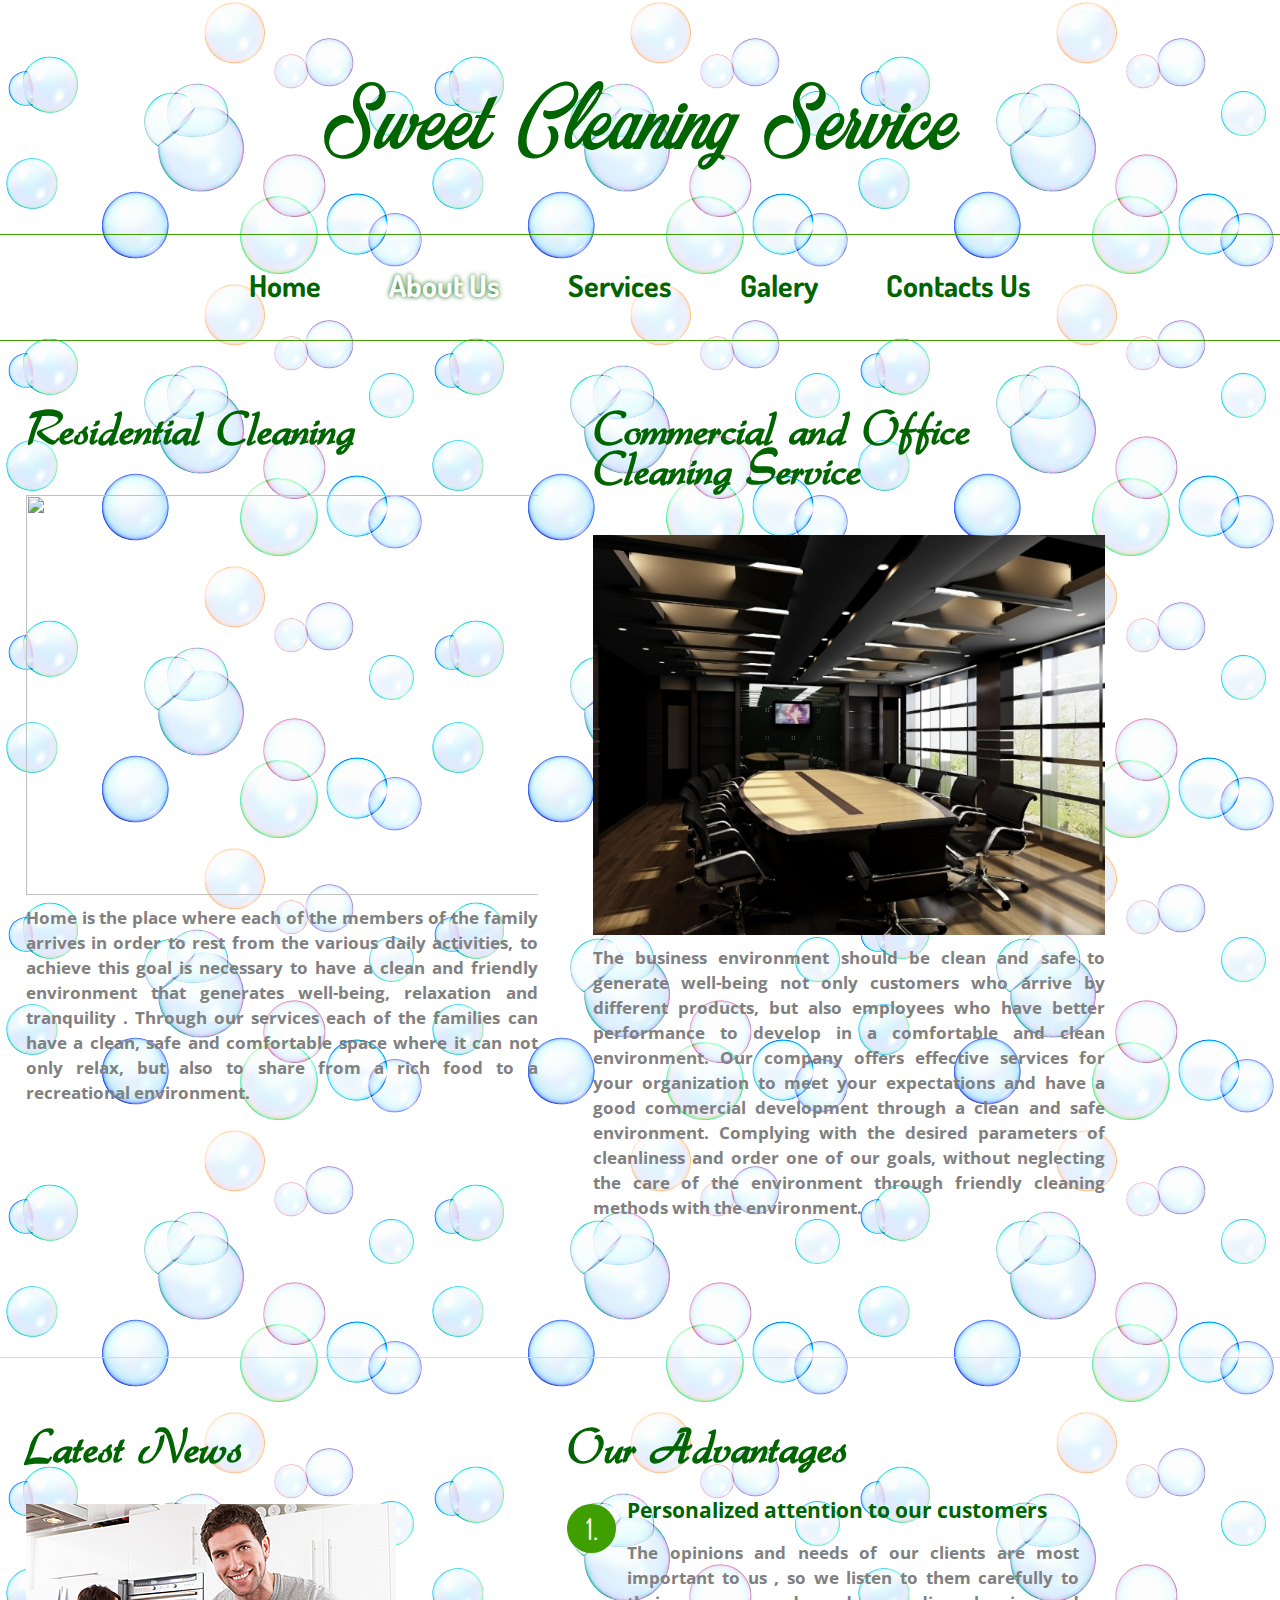
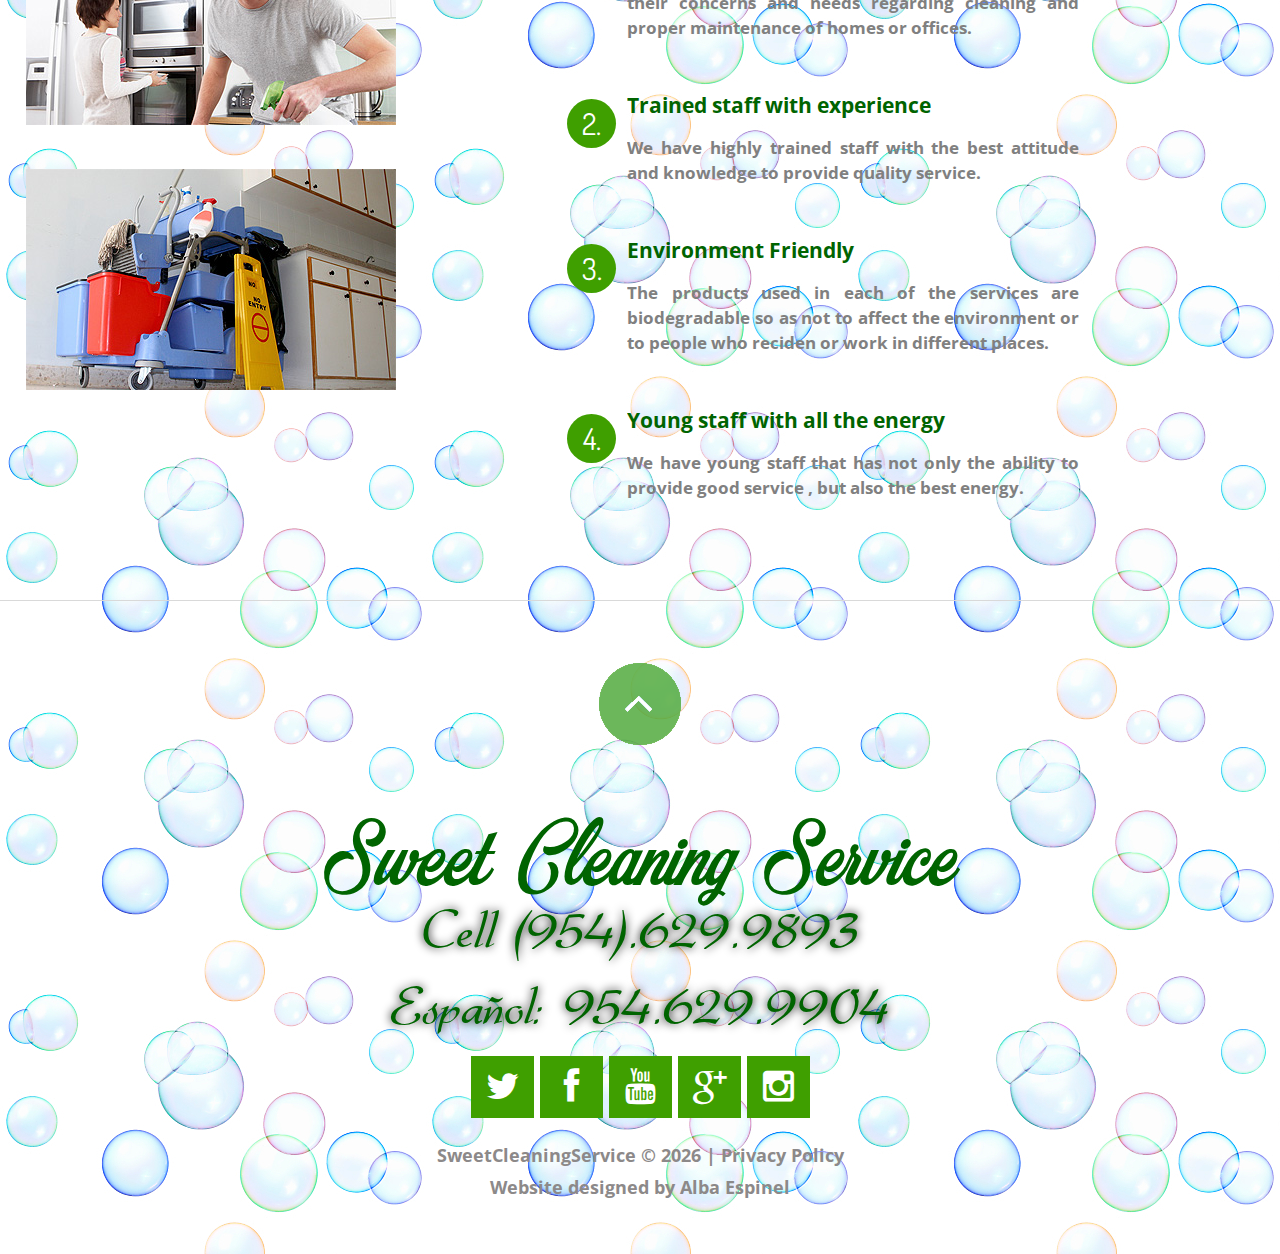
==== commit 31082e79: "Cambios Sweet" ====
--- a/site/index-1.html
+++ b/site/index-1.html
@@ -42,7 +42,7 @@
             <div class="grid_12">
                       
                 <a href="index.html" class="title">
-                    <h1>sweet cleaning service <span style="font-family:Calibri;font-size:60px;top:50%">lcc</span></h1>
+                    <h1>sweet cleaning service <span style="font-family:Calibri;font-size:60px;top:50%"></span></h1>
                 </a>
              
     </div>
@@ -54,7 +54,7 @@
        <li><a href="index.html">Home</a></li>
        <li class="current"><a href="index-1.html">About Us</a></li>
        <li><a href="index-2.html">Services</a></li>
-       <li><a href="index-3.html">Our Prices</a></li>
+       <li><a href="index-3.html">Galery</a></li>
        <li><a href="index-4.html">Contacts Us</a></li>
      </ul>
     </nav>
--- a/site/css/sweetcleaningservice.css
+++ b/site/css/sweetcleaningservice.css
@@ -216,39 +216,39 @@
 
 
 .container_12 .push_1 {
-	left:100px;
+	left:1.66%;
 }
 
 .container_12 .push_2 {
-	left:200px;
+	left:2.5%;
 }
 
 .container_12 .push_3 {
-	left:300px;
+	left:3.3%;
 }
 
 .container_12 .push_4 {
-	left:400px;
+	left:4.16%;
 }
 
 .container_12 .push_5 {
-	left:500px;
+	left:5%;
 }
 
 .container_12 .push_6 {
-	left:600px;
+	left:5.83%;
 }
 
 .container_12 .push_7 {
-	left:700px;
+	left:6.66%;
 }
 
 .container_12 .push_8 {
-	left:800px;
+	left:7.3%;
 }
 
 .container_12 .push_9 {
-	left:900px;
+	left:8.13%;
 }
 
 .container_12 .push_10 {
@@ -332,15 +332,15 @@
 
     
     .grid_1 {
-	    width:7.5%;
+	    width:8.5%;
     }
 
     .grid_2 {
-	    width:15%;
+	    width:17%;
     }
 
     .grid_3 {
-	    width:42%;
+	    width:40%;
         display:inline-block;
 	    position: relative;
 	    margin-left:3%;
@@ -348,7 +348,7 @@
     }
 
     .grid_4 {
-	    width:42%;
+	    width:40%;
         display:inline-block;
 	    position: relative;
 	    margin-left:3%;
@@ -357,7 +357,7 @@
     }
 
     .grid_5 {
-	    width:42%;
+	    width:40%;
         display:inline-block;
 	    position: relative;
 	    margin-left:3%;
@@ -365,7 +365,7 @@
     }
 
     .grid_6 {
-	     width:42%;
+	     width:40%;
         display:inline-block;
 	    position: relative;
 	    margin-left:3%;
@@ -373,7 +373,7 @@
     }
 
     .grid_7 {
-	     width:42%;
+	     width:58.5%;
         display:inline-block;
 	    position: relative;
 	    margin-left:3%;
@@ -381,7 +381,7 @@
     }
 
     .grid_8 {
-	     width:42%;
+	     width:67%;
         display:inline-block;
 	    position: relative;
 	    margin-left:3%;
@@ -389,7 +389,7 @@
     }
 
     .grid_9 {
-	     width:42%;
+	     width:75%;
         display:inline-block;
 	    position: relative;
 	    margin-left:3%;
@@ -397,11 +397,11 @@
     }
 
     .grid_10 {
-	    width:75%;
+	    width:82.5%;
     }
 
     .grid_11 {
-	    width:82.5%;
+	    width:91.5%;
     }
 
     .grid_12 {
@@ -422,48 +422,53 @@
     }
 
     
-.container_12 .prefix_1 {
-	padding-left:100px;
+    .container_12 .prefix_1 {
+	padding-left:0.83%;
 }
 
 .container_12 .prefix_2 {
-	padding-left:200px;
+	padding-left:1.66%;
 }
 
 .container_12 .prefix_3 {
-	padding-left:300px;
+	padding-left:5%;
 }
 
 .container_12 .prefix_4 {
-	padding-left:400px;
+	padding-left:5%;
 }
 
 .container_12 .prefix_5 {
-	padding-left:500px;
+	padding-left:5%;
 }
 
 .container_12 .prefix_6 {
-	padding-left:600px;
+	padding-left:5%;
 }
 
 .container_12 .prefix_7 {
-	padding-left:700px;
-}
-
-.container_12 .prefix_8 {
-	padding-left:800px;
+	padding-left:5.83%;
+}
+
+.container_12 .prefix_8{
+	padding-left:6.66%;
 }
 
 .container_12 .prefix_9 {
-	padding-left:900px;
+	padding-left:7.5%;
 }
 
 .container_12 .prefix_10 {
-	padding-left:1000px;
+	padding-left:8.33%;
 }
 
 .container_12 .prefix_11 {
-	padding-left:1100px;
+	padding-left:9.16%;
+}
+
+
+.container_12 .prefix_12 {
+	padding-left:10%;
 }
 
 
@@ -473,48 +478,54 @@
 
 
 .container_12 .suffix_1 {
-	padding-right:100px;
+	padding-right:0.83%;
 }
 
 .container_12 .suffix_2 {
-	padding-right:200px;
+	padding-right:1.66%;
 }
 
 .container_12 .suffix_3 {
-	padding-right:300px;
+	padding-right:5%;
 }
 
 .container_12 .suffix_4 {
-	padding-right:400px;
+	padding-right:5%;
 }
 
 .container_12 .suffix_5 {
-	padding-right:500px;
+	padding-right:5%;
 }
 
 .container_12 .suffix_6 {
-	padding-right:600px;
+	padding-right:5%;
 }
 
 .container_12 .suffix_7 {
-	padding-right:700px;
+	padding-right:5.83%;
 }
 
 .container_12 .suffix_8 {
-	padding-right:800px;
+	padding-right:6.66%;
 }
 
 .container_12 .suffix_9 {
-	padding-right:900px;
+	padding-right:7.5%;
 }
 
 .container_12 .suffix_10 {
-	padding-right:1000px;
+	padding-right:8.33%;
 }
 
 .container_12 .suffix_11 {
-	padding-right:1100px;
-}
+	padding-right:9.16%;
+}
+
+
+.container_12 .suffix_12 {
+	padding-right:10%;
+}
+
 
 
 
@@ -523,39 +534,39 @@
 
 
 .container_12 .push_1 {
-	left:100px;
+	left:1.66%;
 }
 
 .container_12 .push_2 {
-	left:200px;
+	left:2.5%;
 }
 
 .container_12 .push_3 {
-	left:300px;
+	left:3.3%;
 }
 
 .container_12 .push_4 {
-	left:400px;
+	left:4.16%;
 }
 
 .container_12 .push_5 {
-	left:500px;
+	left:5%;
 }
 
 .container_12 .push_6 {
-	left:600px;
+	left:5.83%;
 }
 
 .container_12 .push_7 {
-	left:700px;
+	left:6.66%;
 }
 
 .container_12 .push_8 {
-	left:800px;
+	left:7.3%;
 }
 
 .container_12 .push_9 {
-	left:900px;
+	left:8.13%;
 }
 
 .container_12 .push_10 {
@@ -616,7 +627,7 @@
 	left:-1100px;
 }
 
-
+    
 
 }
 
@@ -650,17 +661,17 @@
     }
 
     .grid_4 {
-	    width:30%;
+	    width:40%;
         display:inline-block;
 	    position: relative;
     }
 
     .grid_5 {
-	    width:37.5%;
+	    width:40%;
     }
 
     .grid_6 {
-	    width:45%;
+	    width:40%;
     }
 
     .grid_7 {
@@ -948,9 +959,6 @@
 	    width:30%;
         display:inline-block;
 	    position: relative;
-	    margin-left:5%;
-   	    margin-right:5%;
-
     }
 
     .grid_5 {
@@ -1685,52 +1693,112 @@
 
 }
 
+.relative{
+    display:block;
+    position:relative;
+}
 
 .descuento{
      -moz-border-radius: 50%;
      -webkit-border-radius: 50%;
      border-radius: 50%;
      background: green;
-     width: 400px;
-     height: 400px;
-     margin: 100px,100px,100px,100px;
     border:10px dashed white;
-}
-
-.descuento_2{
-     -moz-border-radius: 50%;
-     -webkit-border-radius: 50%;
-     border-radius: 50%;
-     background: green;
-     width: 400px;
-     height: 400px;
-     margin: 100px,100px,100px,100px;
-    border:10px dashed white;
-}
+    line-height:7em;
+
+}
+
+
 
 .descuento1{
-    font-size:10em;
+    font-size:6em;
     color:white;
-    top:40%;
-    position:absolute;  
+    left:2%;
+    width:auto;
+    height:auto;
+    letter-spacing:1px;
+
 }
 .descuento2{
     font-size:9em;
     color:white;
-    top:40%;
-    position:absolute;  
+    left:2%;
+      width:auto;
+    height:auto;
+    line-height:normal;
 }
 .pDescuento{
-    top:65%;
-    position:absolute;
     font-size:2em;
     color:white;
     text-align:center;
-    width:80%;
+      width:auto;
+    height:auto;
+    line-height:normal;
 }
 
 .imagenBox{
 
     width:700px;
     height:300px;
-}+}
+
+/*--gallery--*/
+.gallery {
+  padding: 3em 0 5em;
+}
+.gallery-bottom{
+	margin-top:2em;
+}
+.gallery-left img{
+	width:100%;
+}
+.gallery-left:hover img {
+  -webkit-filter: grayscale(100%);
+  opacity:8;
+  transition: all 300ms!important;
+  -webkit-transition: all 300ms!important;
+  -moz-transition: all 300ms!important;
+}
+.gallery-left{
+	position: relative;
+}
+.gallery-grid img{
+	width:100%;
+}
+.gallery-grid:hover img {
+  -webkit-filter: grayscale(100%);
+  opacity:8;
+  transition: all 300ms!important;
+  -webkit-transition: all 300ms!important;
+  -moz-transition: all 300ms!important;
+}
+.gallery-grid{
+	position: relative;
+}
+.gallery-1{
+	margin-top:25px;
+}
+.gallery-1:nth-child(1){
+	margin-top:0;
+}
+
+.textService{
+    color:dimgrey;
+    font-size:1.8em;
+    font-family:Arial, Helvetica, sans-serif;
+    font-weight:bold;
+
+}
+
+.textAbout{
+    color:dimgray;
+    font-size:1.5em;
+    font-family:Arial, Helvetica, sans-serif;
+    font-weight:bold;
+    text-align:center;
+    white-space:2px;
+ }
+.tamañogalery{
+    width:550px;
+    height:350px;
+}
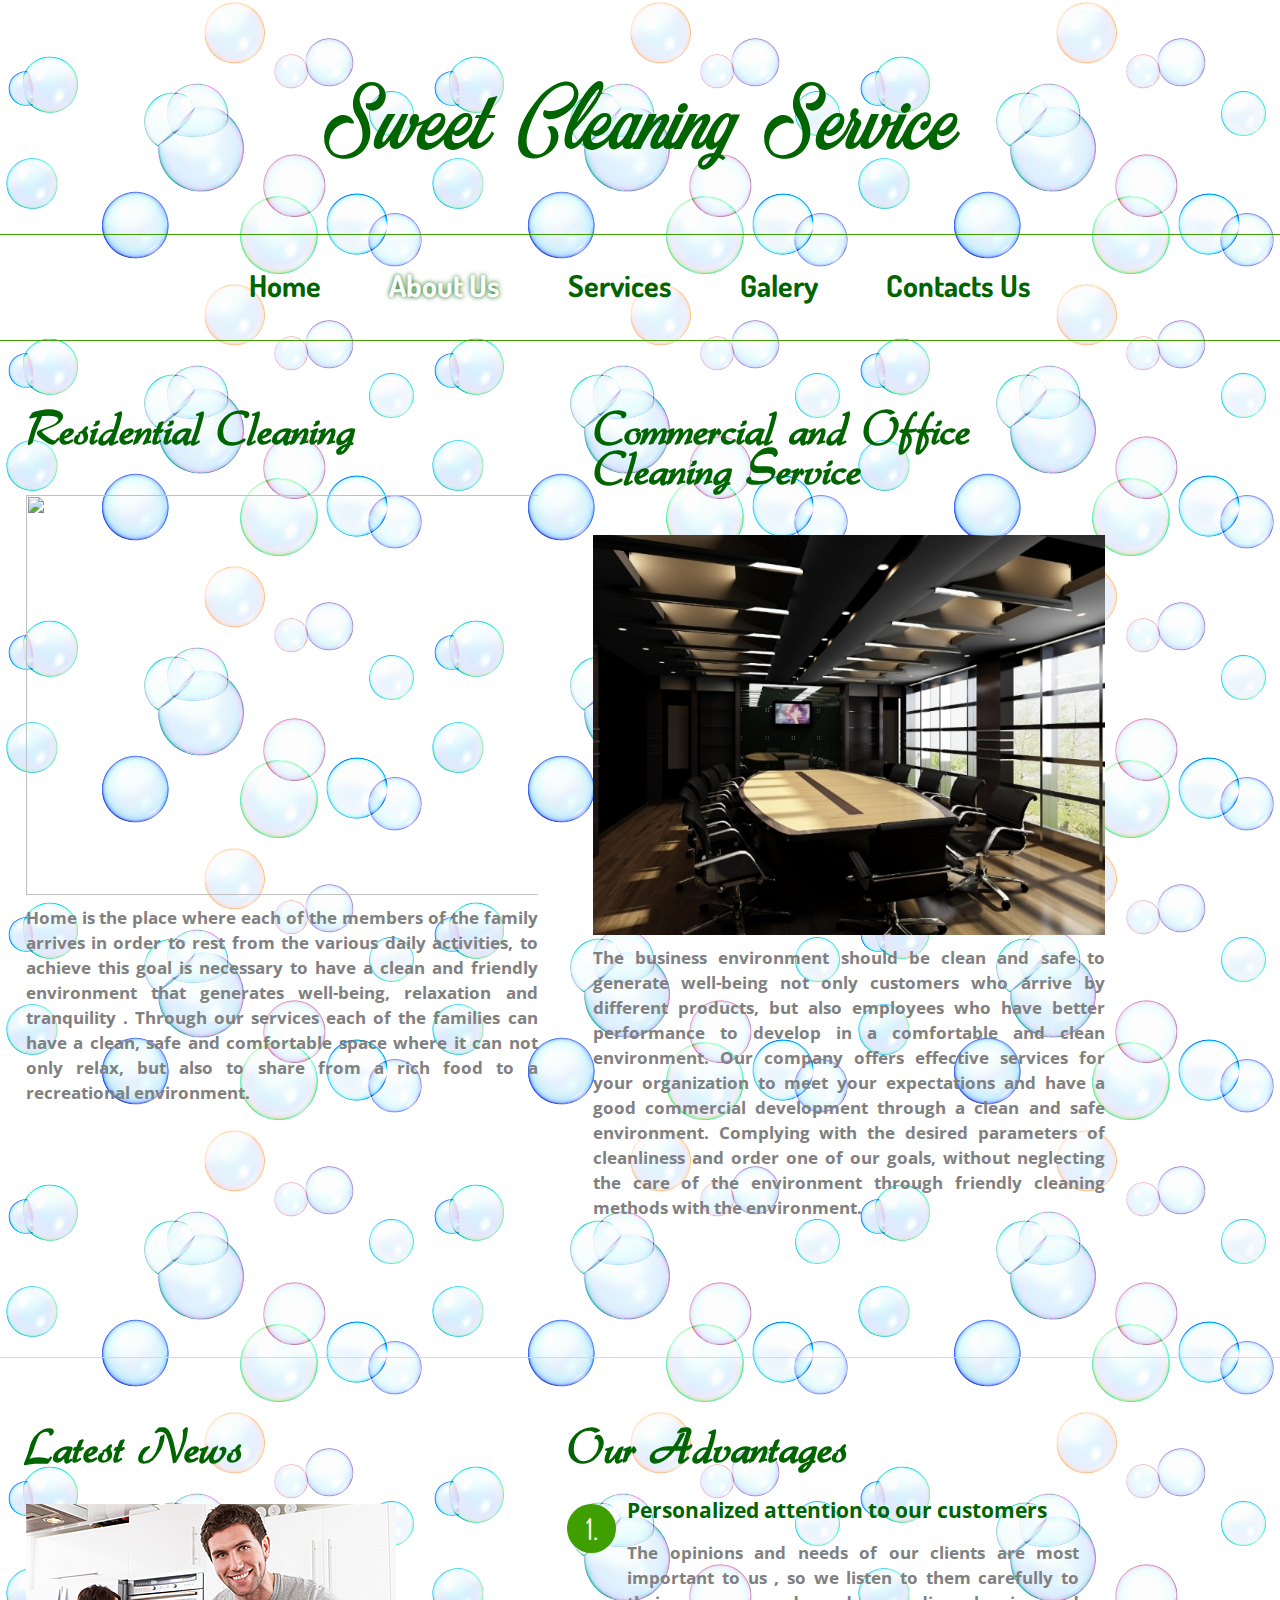
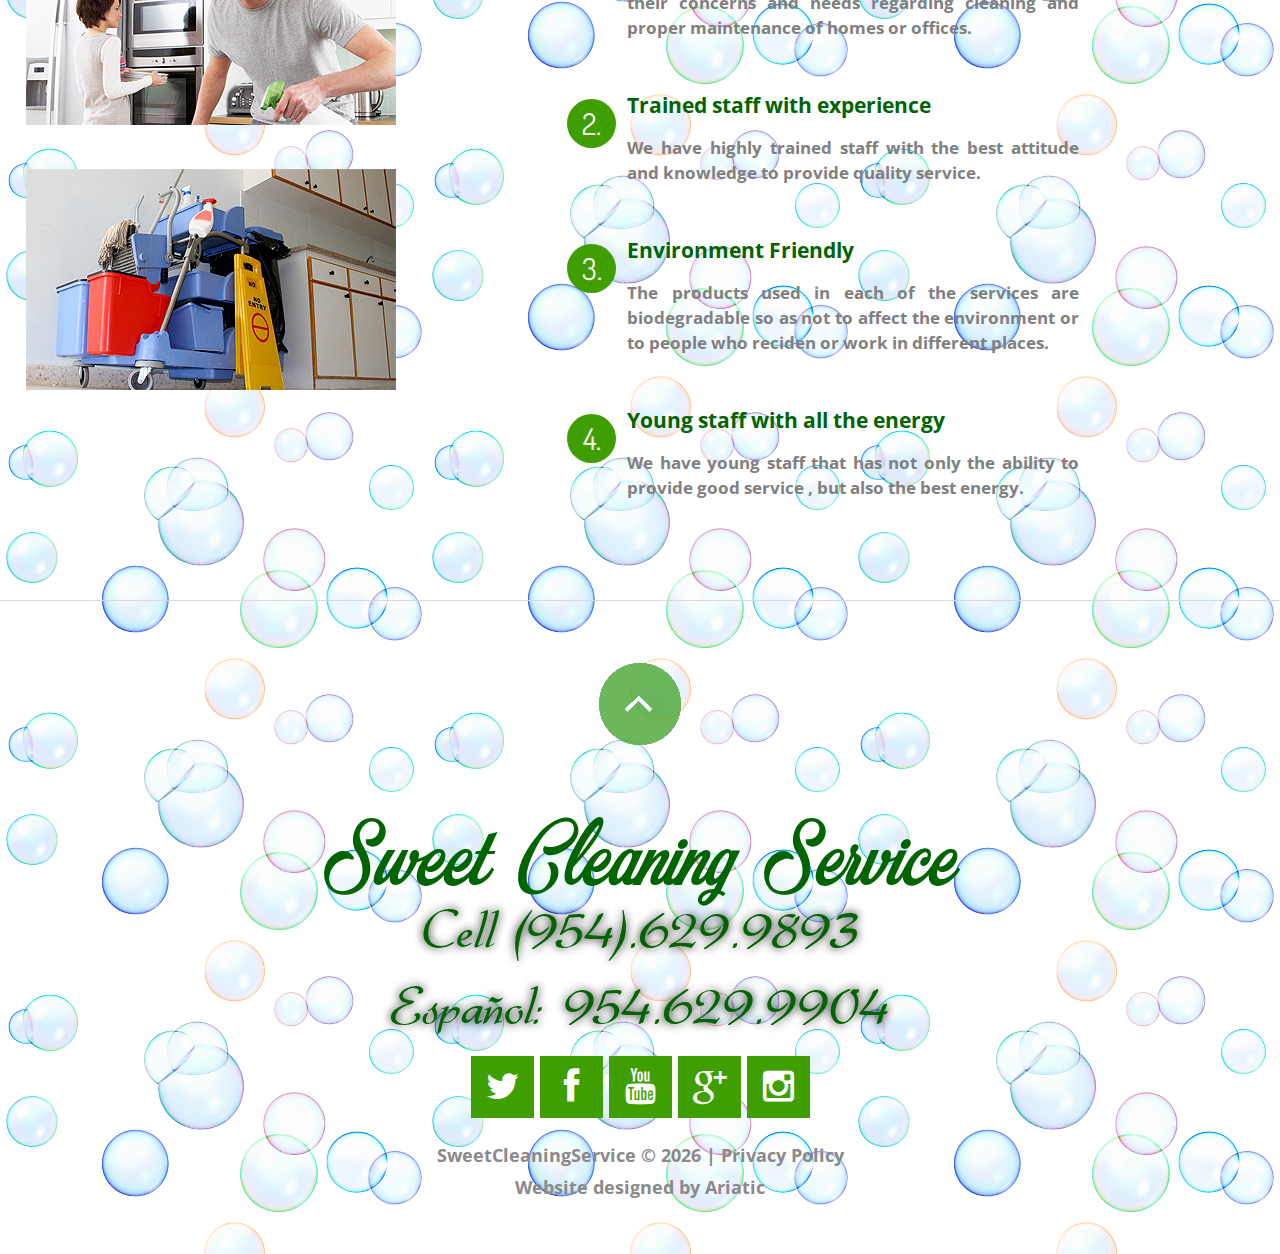
==== commit 4323d51f: "ariatic" ====
--- a/site/index-1.html
+++ b/site/index-1.html
@@ -159,7 +159,7 @@
 
           <div class="footer_socials">
               <a href="https://twitter.com/SweetCleaningS" class="fa fa-twitter"></a>
-            <a href="https://www.facebook.com/swwetcleaningservice/" class="fa fa-facebook"></a>
+            <a href="https://www.facebook.com/sweetcleaningservice/" class="fa fa-facebook"></a>
               <a href="https://www.youtube.com/channel/UCnSvaaVaY_XhMQ9hSPj9oXA" class="fa fa-youtube" target="_blank"></a>
               <a href="https://plus.google.com/u/0/117504483329110236139" class="fa fa-google-plus"></a>
               <a href="https://www.instagram.com/sweetcleaning.ab/" class="fa fa-instagram"></a>
@@ -168,7 +168,7 @@
               <span class="brand">SweetCleaningService</span>  &copy; <span id="copyright-year"></span>  | <a href="#">Privacy Policy</a>
               <br />
               <br />
-              <div class="sub_copy">Website designed by <a href="http://www.templatemonster.com/" rel="nofollow">Alba Espinel</a></div>
+              <div class="sub_copy">Website designed by <a href="http://www.templatemonster.com/" rel="nofollow">Ariatic</a></div>
               <br />
           </div>
       </7div>
--- a/site/css/sweetcleaningservice.css
+++ b/site/css/sweetcleaningservice.css
@@ -1705,7 +1705,7 @@
      background: green;
     border:10px dashed white;
     line-height:7em;
-
+    text-align:center;
 }
 
 
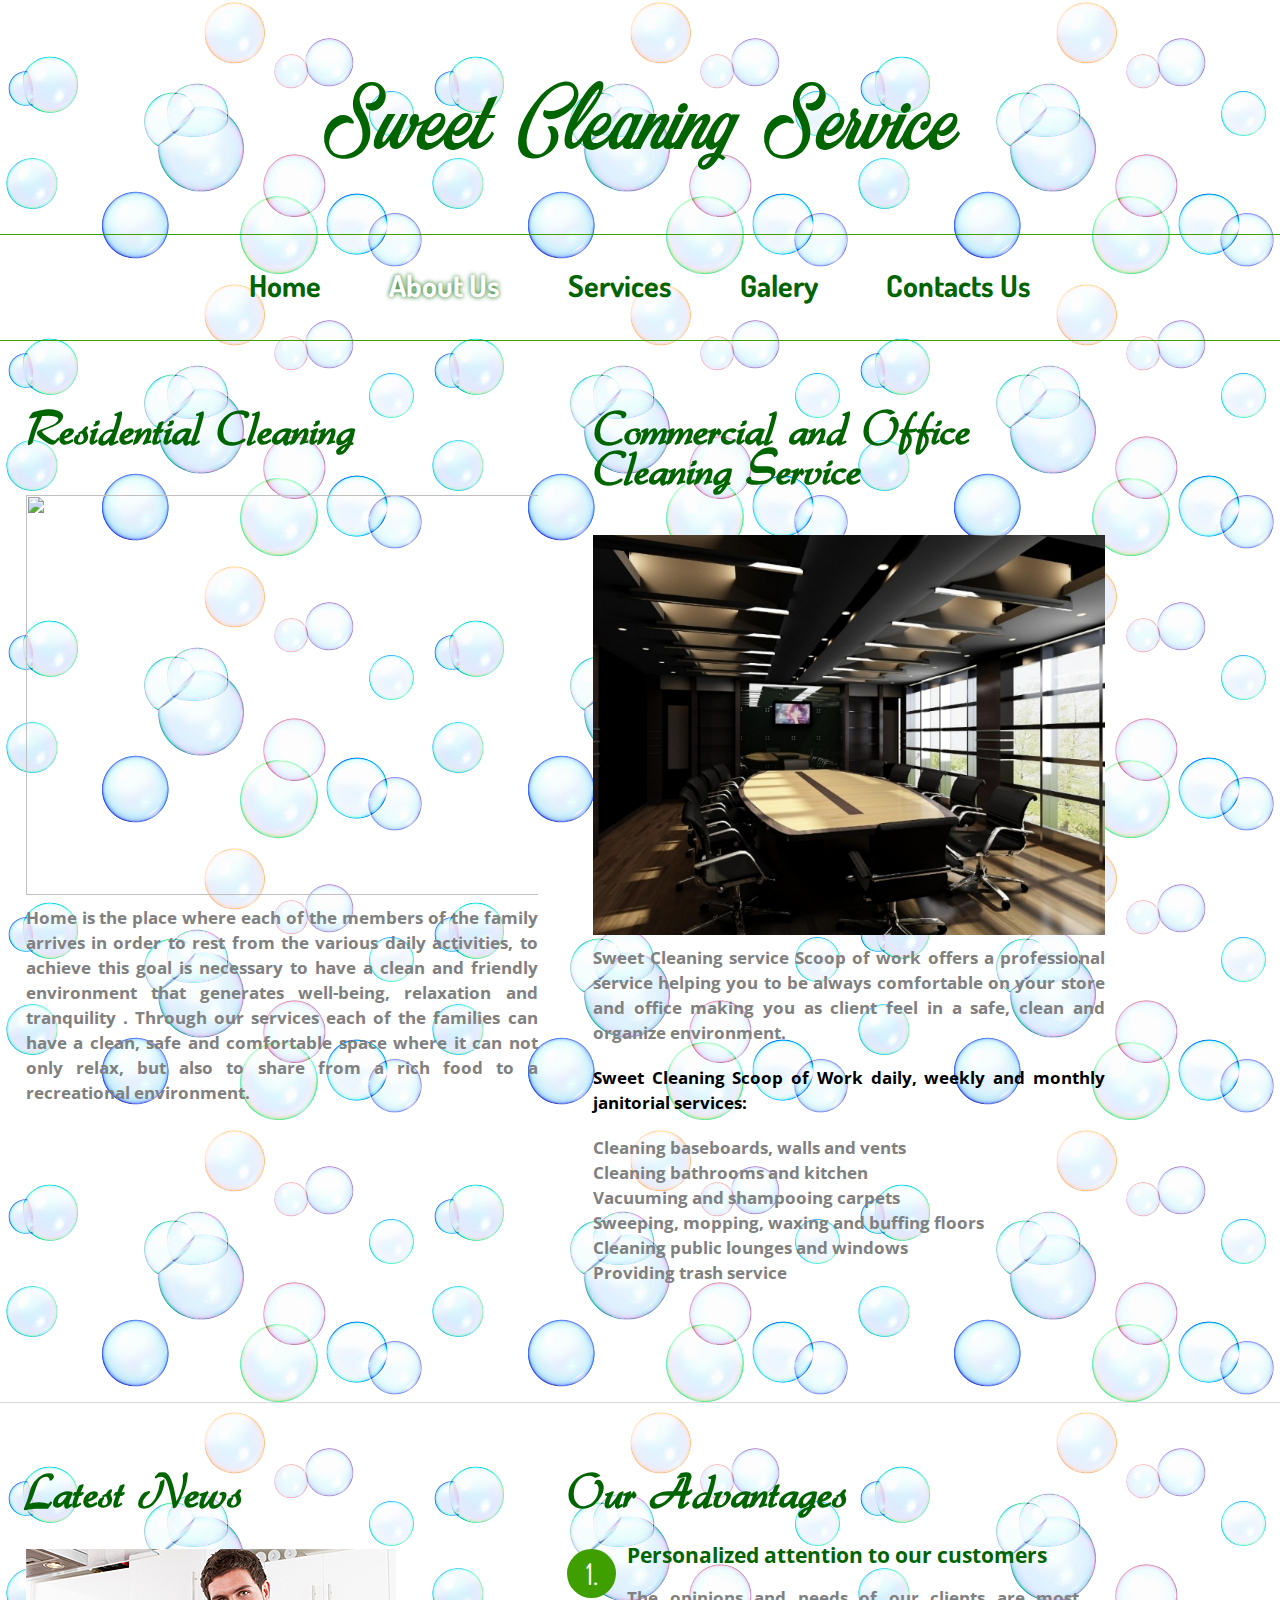
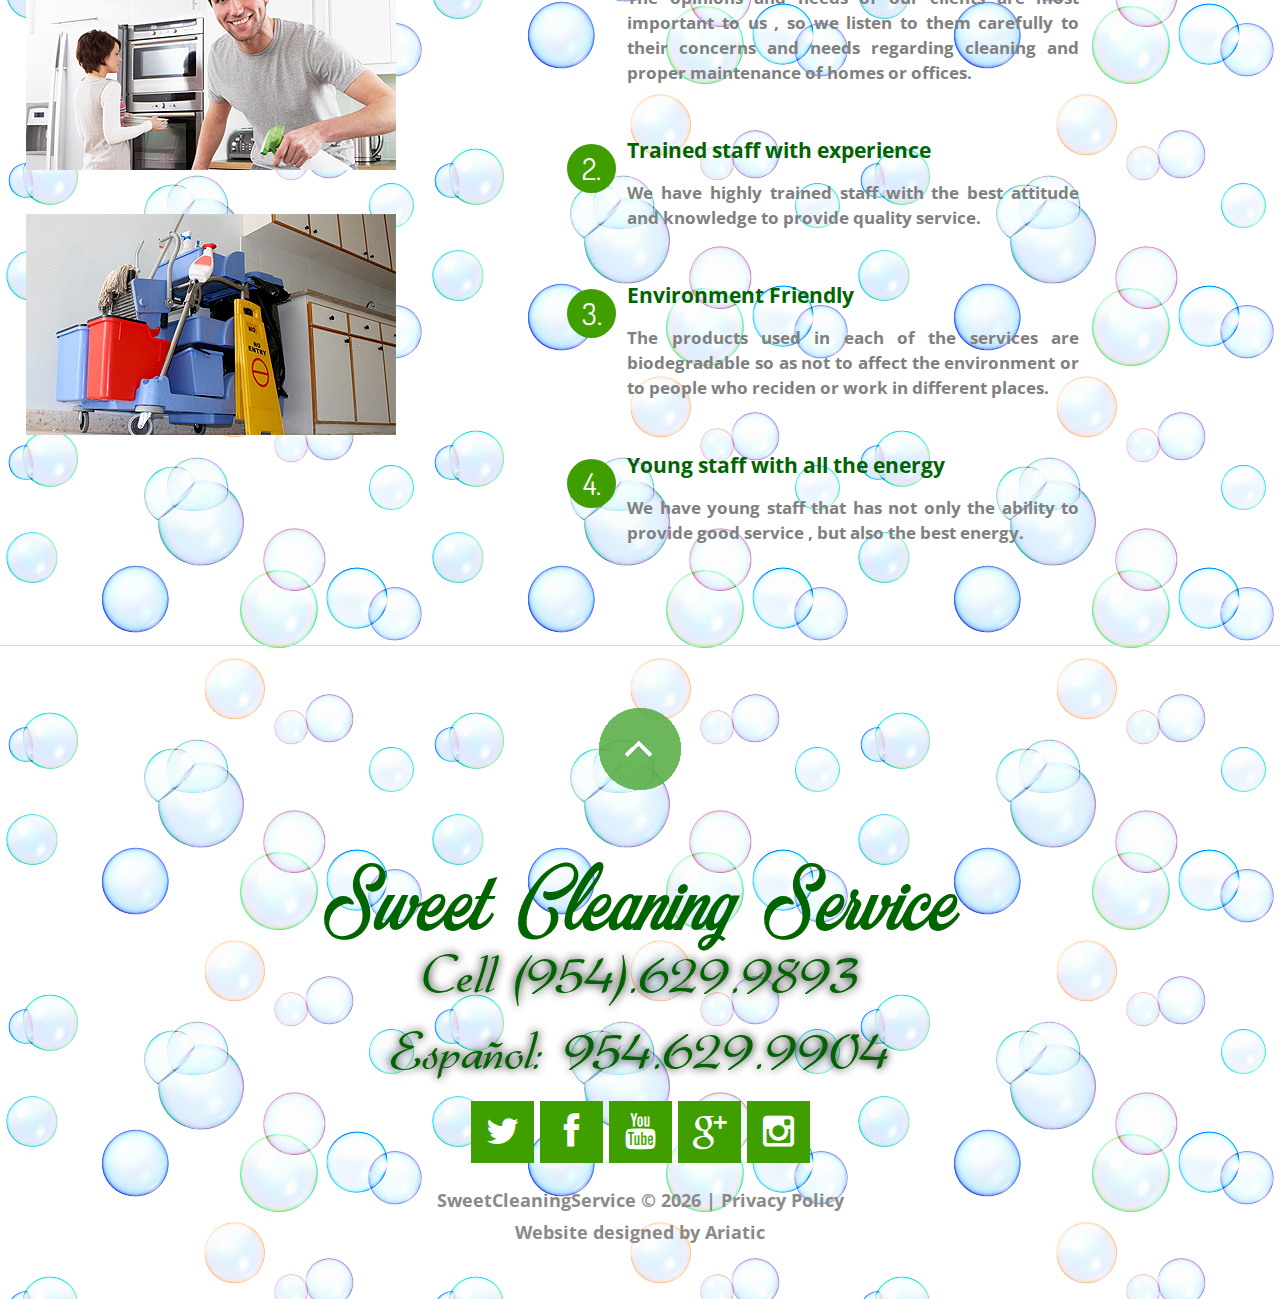
==== commit d68af264: "Sweet 17/08" ====
--- a/site/index-1.html
+++ b/site/index-1.html
@@ -76,8 +76,16 @@
     <div class="grid_6 margin">
         <h4 class="subtitulos">Commercial and Office Cleaning Service</h4>
       <img class="imagenabout"src="images/comercial cleaning.jpg" alt="">
-        <p class="textContenido">The business environment should be clean and safe to generate well-being not only customers who arrive by different products, but also employees who have better performance to develop in a comfortable and clean environment. Our company offers effective services for your organization to meet your expectations and have a good commercial development through a clean and safe environment. Complying with the desired parameters of cleanliness and order one of our goals, without neglecting the care of the environment through friendly cleaning methods with the environment.</p>
-      
+        <p class="textContenido">Sweet Cleaning service Scoop of work offers a professional service helping you to be always comfortable on your store and office making you as client feel in a safe, clean and organize environment.</p>
+        <p class="textComercial">Sweet Cleaning Scoop of Work daily, weekly and monthly janitorial services:</p>
+        <ol class="textContenido">
+            <li>Cleaning baseboards, walls and vents</li>
+            <li>Cleaning bathrooms and kitchen</li>
+            <li>Vacuuming and shampooing carpets</li>
+            <li>Sweeping, mopping, waxing and buffing floors</li>
+            <li>Cleaning public lounges and windows</li>
+            <li>Providing trash service</li>
+        </ol>
       <br>
         <br />
     </div>
--- a/site/css/style.css
+++ b/site/css/style.css
@@ -408,7 +408,7 @@
     display: block;
     background-color: #79c4ca;
     font: 36px/43px 'Dosis', sans-serif;
-    margin-bottom: 25px;
+    margin-bottom: 10px;
 }
 
 .box:hover {
@@ -416,12 +416,12 @@
 }
 
 .box_bot  {
-    padding-top: 63px;
-    padding-bottom: 69px;
+    padding-top:50px;
+    padding-bottom:15px;
 }
 
 .box_bot span {
-    margin-top: 3px;
+    margin-top: 20px;
     display: block;
     font-size: 30px;
 }
--- a/site/css/sweetcleaningservice.css
+++ b/site/css/sweetcleaningservice.css
@@ -1314,9 +1314,9 @@
 }
 
 .imageservice{
-    width:300px;    
+    width:500px;    
     height:300px;
-    margin-top:5%;
+    margin-top:10%;
 }
 
 .colorBgService{
@@ -1465,10 +1465,10 @@
 
 @media screen and (min-width:480px){
     .modalDialog > div {
-	    width: 400px;
-        height:80%;
-	    position: relative;
-	    margin: 5% auto;
+	    width: 500px;
+        height:100%;
+	    position: relative;
+	    margin: 1% auto;
 	    padding: 5px 20px 13px 20px;
 	    border-radius: 10px;
 	    background: #fff;
@@ -1738,8 +1738,8 @@
 
 .imagenBox{
 
-    width:700px;
-    height:300px;
+    width:500px;
+    height:350px;
 }
 
 /*--gallery--*/
@@ -1802,3 +1802,14 @@
     width:550px;
     height:350px;
 }
+
+.textComercial{
+    font-size:1.2em;
+    font-weight:bold;
+    text-align:justify;
+    color:black;
+    text-anchor:start;
+    font-variant:inherit;
+    line-height:25px;
+
+}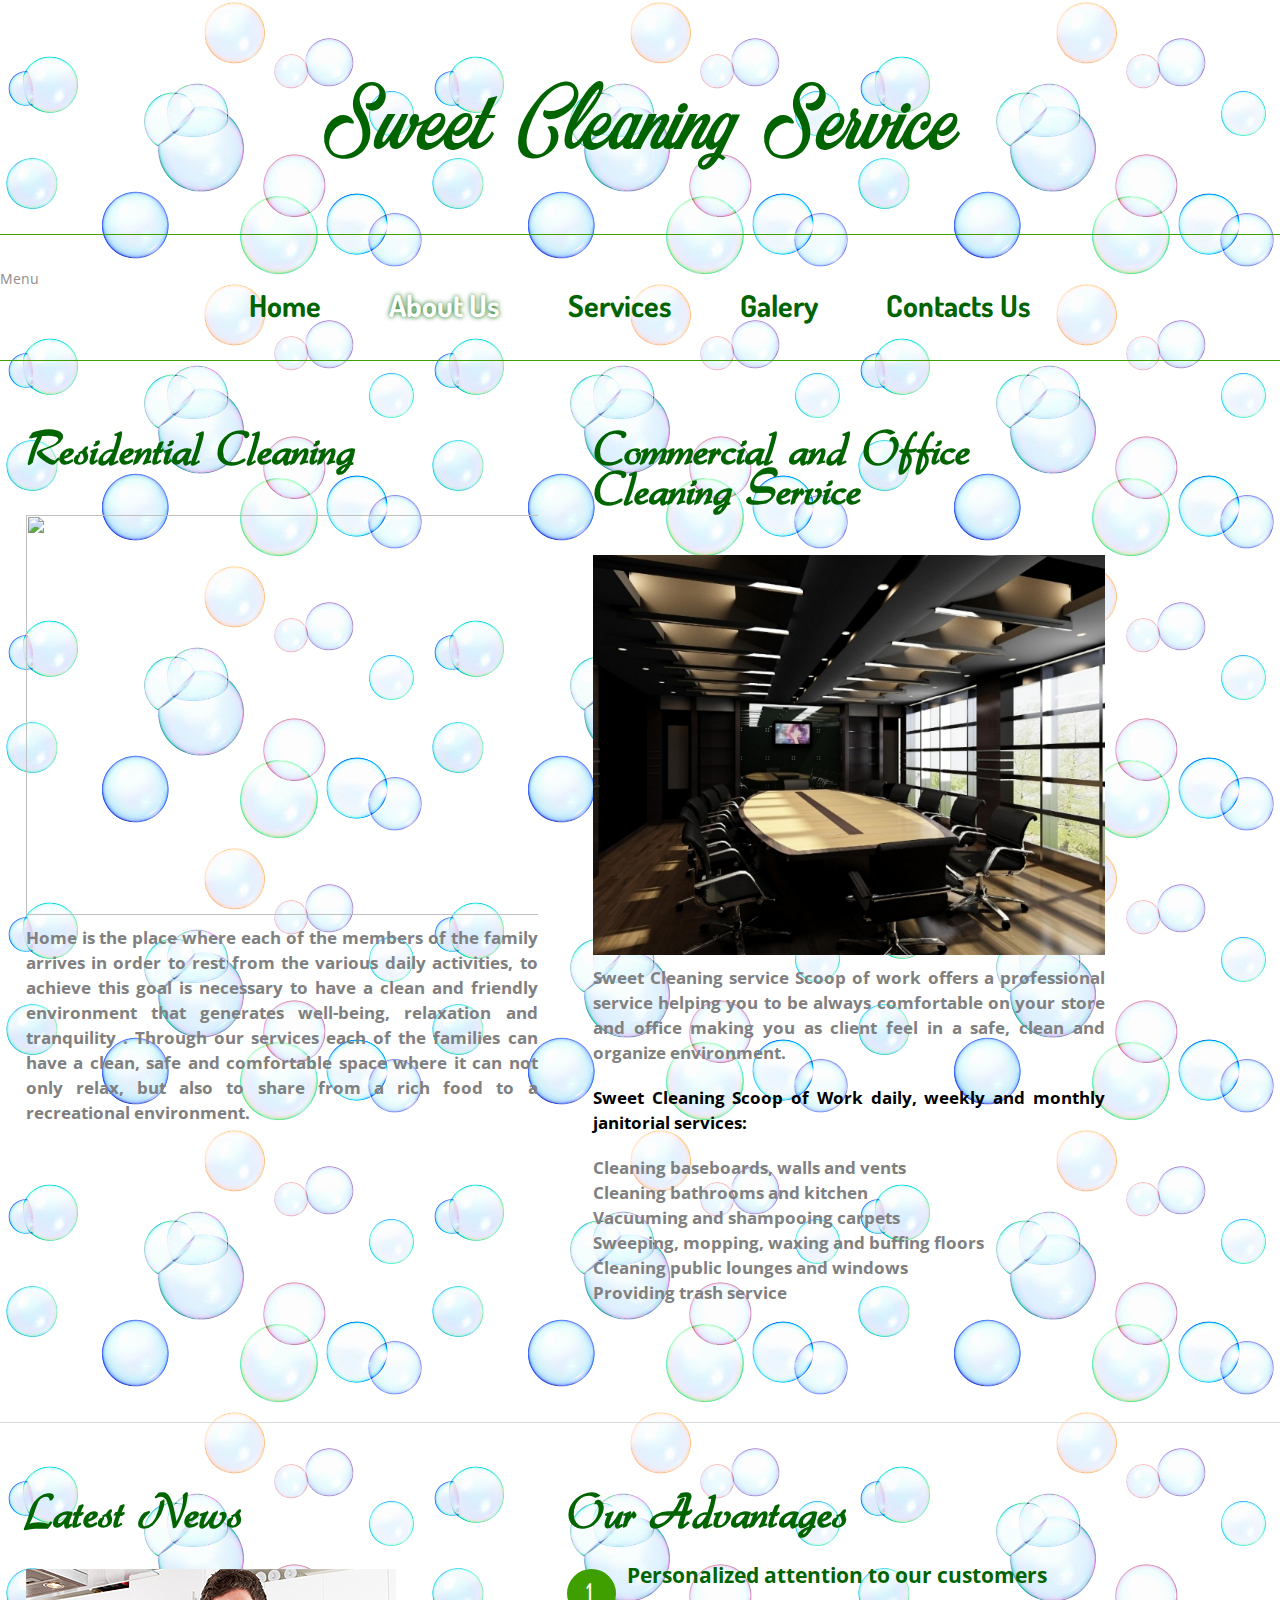
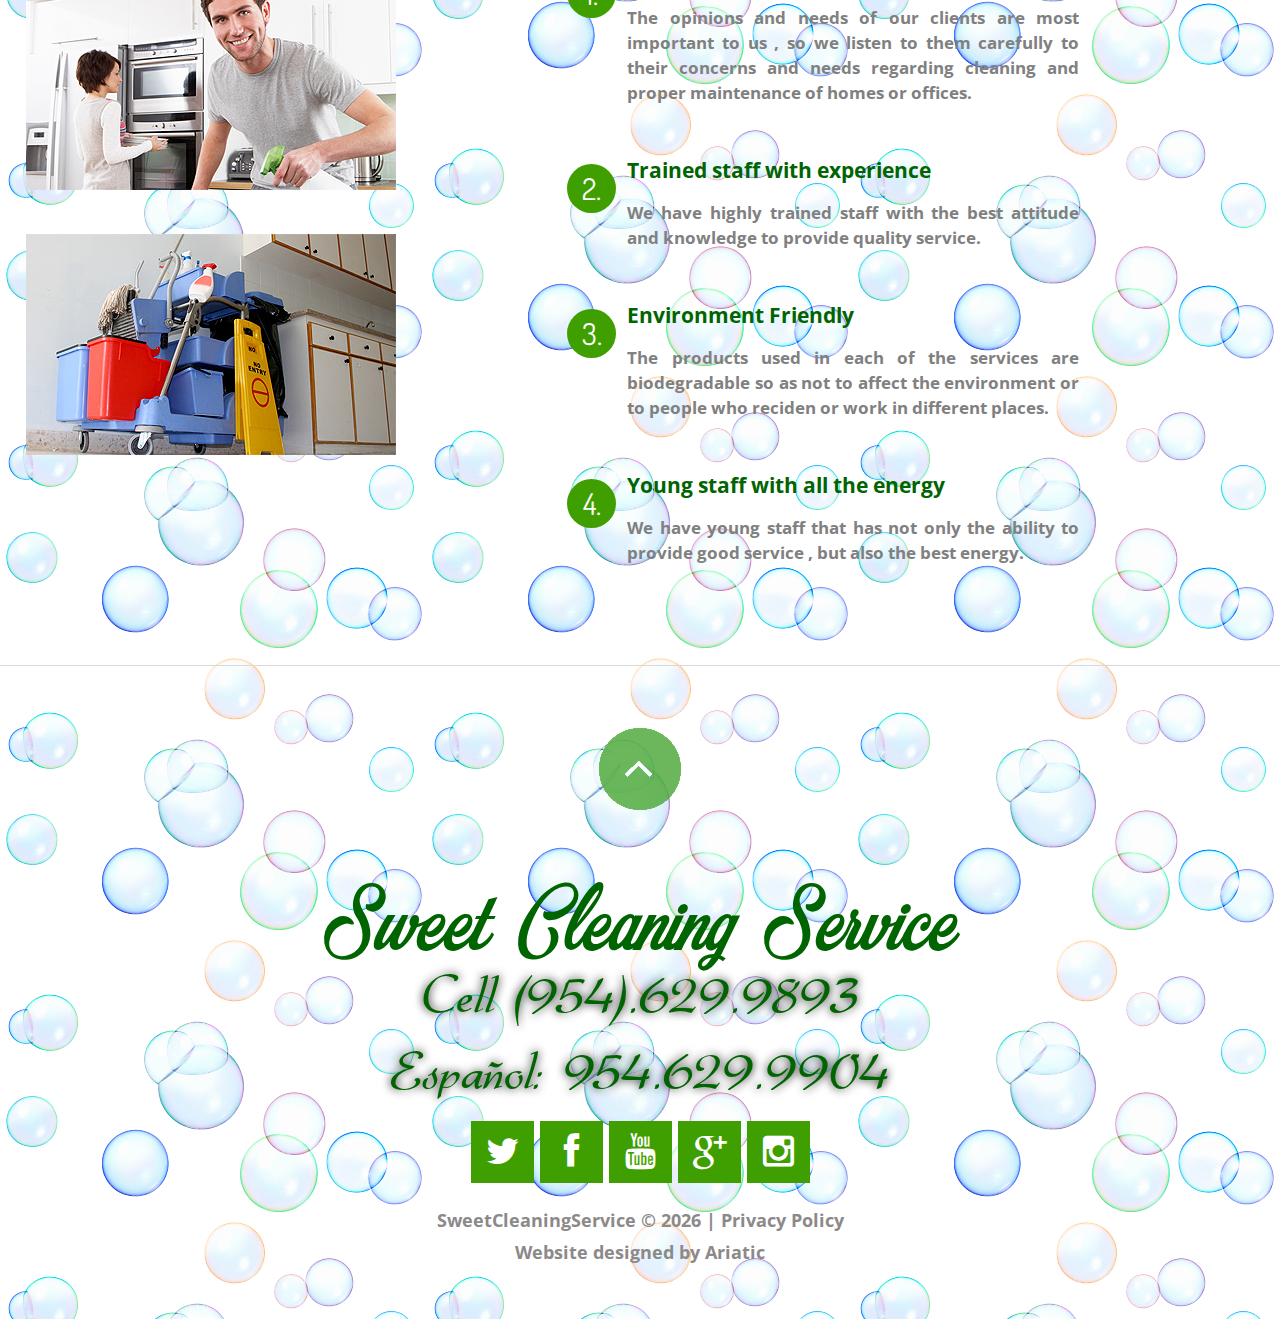
==== commit 27d6b546: "menu" ====
--- a/site/index-1.html
+++ b/site/index-1.html
@@ -14,6 +14,8 @@
      <script src="js/superfish.js"></script>
      <script src="js/jquery.equalheights.js"></script>
      <script src="js/jquery.easing.1.3.js"></script>
+     <script src="js/menu.js"></script>
+
      <script>
 
     function goToByScroll(id){$('html,body').animate({scrollTop: $("#"+id).offset().top},'slow');}
@@ -48,7 +50,10 @@
     </div>
   </div> 
   <div class="clear"></div>
-  <div class="menu_block">
+  <div id="menu_block" class="menu_block">
+      <div class="menu_bar">
+          <a href="#" class="bt-menu"><span class="icon-list2"></span>Menu</a>
+      </div>
     <nav class="horizontal-nav full-width horizontalNav-notprocessed">
       <ul class="sf-menu">
        <li><a href="index.html">Home</a></li>
--- a/site/css/sweetcleaningservice.css
+++ b/site/css/sweetcleaningservice.css
@@ -1,4 +1,22 @@
-﻿@media screen and (max-width:480px){
+﻿/* Clearfix */
+.clear:before, .clear:after {
+    content: " ";
+    display: table;
+}
+ 
+.clear:after {
+    clear: both;
+}
+ 
+.clear {
+    *zoom: 1;
+}
+ 
+
+
+@media screen and (max-width:480px){
+
+
     body,header,footer {
         max-width:480px;
         width:100%;
@@ -9,7 +27,65 @@
     .container_12,.content {
 	    width: 100%;
         display:block;
-    }
+        z-index:2;
+    }
+
+    header #menu_block{
+        position: fixed;
+        top:0px;
+        left:0px;
+        width:100%;
+        z-index:1;
+    }
+
+    .content{
+        z-index:2;
+
+    }
+
+   
+
+    header #menu_block nav {
+		width:80%;
+		height:100%;
+		left:-100%;
+		margin:0;
+		position: fixed;
+	}
+
+	header #menu_block nav ul li {
+		display:block;
+		float:none;
+        background:#fff;
+		color:#fff;
+        padding:20px;
+		border-bottom:1px solid rgba(255,255,255, .3);
+	}
+
+	.menu_bar {
+		display:block;
+		width:100%;
+		background:#fff;
+	}
+
+	.menu_bar .bt-menu {
+		display:block;
+		padding:20px;
+		background:darkgreen;
+		color:#fff;
+		text-decoration:none;
+		font-weight: bold;
+		font-size:25px;
+		-webkit-box-sizing:border-box;
+		-moz-box-sizing:border-box;
+		box-sizing:border-box;
+	}
+
+	.menu_bar span {
+		float:right;
+		font-size:40px;
+	}
+
 
     
     .grid_1 {
@@ -106,210 +182,212 @@
 
     .container_12 .prefix_1 {
 	padding-left:0.83%;
-}
-
-.container_12 .prefix_2 {
-	padding-left:1.66%;
-}
-
-.container_12 .prefix_3 {
-	padding-left:2.5%;
-}
-
-.container_12 .prefix_4 {
-	padding-left:3.33%;
-}
-
-.container_12 .prefix_5 {
-	padding-left:4.16%;
-}
-
-.container_12 .prefix_6 {
-	padding-left:5%;
-}
-
-.container_12 .prefix_7 {
-	padding-left:5.83%;
-}
-
-.container_12 .prefix_8{
-	padding-left:6.66%;
-}
-
-.container_12 .prefix_9 {
-	padding-left:7.5%;
-}
-
-.container_12 .prefix_10 {
-	padding-left:8.33%;
-}
-
-.container_12 .prefix_11 {
-	padding-left:9.16%;
-}
-
-
-.container_12 .prefix_12 {
-	padding-left:10%;
-}
-
-
-
-/* Suffix Extra Space >> 12 Columns
-----------------------------------------------------------------------------------------------------*/
-
-
-.container_12 .suffix_1 {
-	padding-right:0.83%;
-}
-
-.container_12 .suffix_2 {
-	padding-right:1.66%;
-}
-
-.container_12 .suffix_3 {
-	padding-right:2.5%;
-}
-
-.container_12 .suffix_4 {
-	padding-right:3.33%;
-}
-
-.container_12 .suffix_5 {
-	padding-right:4.16%;
-}
-
-.container_12 .suffix_6 {
-	padding-right:5%;
-}
-
-.container_12 .suffix_7 {
-	padding-right:5.83%;
-}
-
-.container_12 .suffix_8 {
-	padding-right:6.66%;
-}
-
-.container_12 .suffix_9 {
-	padding-right:7.5%;
-}
-
-.container_12 .suffix_10 {
-	padding-right:8.33%;
-}
-
-.container_12 .suffix_11 {
-	padding-right:9.16%;
-}
-
-
-.container_12 .suffix_12 {
-	padding-right:10%;
-}
-
-
-
-
-/* Push Space >> 12 Columns
-----------------------------------------------------------------------------------------------------*/
-
-
-.container_12 .push_1 {
-	left:1.66%;
-}
-
-.container_12 .push_2 {
-	left:2.5%;
-}
-
-.container_12 .push_3 {
-	left:3.3%;
-}
-
-.container_12 .push_4 {
-	left:4.16%;
-}
-
-.container_12 .push_5 {
-	left:5%;
-}
-
-.container_12 .push_6 {
-	left:5.83%;
-}
-
-.container_12 .push_7 {
-	left:6.66%;
-}
-
-.container_12 .push_8 {
-	left:7.3%;
-}
-
-.container_12 .push_9 {
-	left:8.13%;
-}
-
-.container_12 .push_10 {
-	left:1000px;
-}
-
-.container_12 .push_11 {
-	left:1100px;
-}
-
-
-
-/* Pull Space >> 12 Columns
-----------------------------------------------------------------------------------------------------*/
-
-
-.container_12 .pull_1 {
-	left:-100px;
-}
-
-.container_12 .pull_2 {
-	left:-200px;
-}
-
-.container_12 .pull_3 {
-	left:-300px;
-}
-
-.container_12 .pull_4 {
-	left:-400px;
-}
-
-.container_12 .pull_5 {
-	left:-500px;
-}
-
-.container_12 .pull_6 {
-	left:-600px;
-}
-
-.container_12 .pull_7 {
-	left:-700px;
-}
-
-.container_12 .pull_8 {
-	left:-800px;
-}
-
-.container_12 .pull_9 {
-	left:-900px;
-}
-
-.container_12 .pull_10 {
-	left:-1000px;
-}
-
-.container_12 .pull_11 {
-	left:-1100px;
-}
-
-
+    }
+
+    .container_12 .prefix_2 {
+	    padding-left:1.66%;
+    }
+
+    .container_12 .prefix_3 {
+	    padding-left:2.5%;
+    }
+
+    .container_12 .prefix_4 {
+	    padding-left:3.33%;
+    }
+
+    .container_12 .prefix_5 {
+	    padding-left:4.16%;
+    }
+
+    .container_12 .prefix_6 {
+	    padding-left:5%;
+    }
+
+    .container_12 .prefix_7 {
+	    padding-left:5.83%;
+    }
+
+    .container_12 .prefix_8{
+	    padding-left:6.66%;
+    }
+
+    .container_12 .prefix_9 {
+	    padding-left:7.5%;
+    }
+
+    .container_12 .prefix_10 {
+	    padding-left:8.33%;
+    }
+
+    .container_12 .prefix_11 {
+	    padding-left:9.16%;
+    }
+
+
+    .container_12 .prefix_12 {
+	    padding-left:10%;
+    }
+
+
+
+    /* Suffix Extra Space >> 12 Columns
+    ----------------------------------------------------------------------------------------------------*/
+
+
+    .container_12 .suffix_1 {
+	    padding-right:0.83%;
+    }
+
+    .container_12 .suffix_2 {
+	    padding-right:1.66%;
+    }
+
+    .container_12 .suffix_3 {
+	    padding-right:2.5%;
+    }
+
+    .container_12 .suffix_4 {
+	    padding-right:3.33%;
+    }
+
+    .container_12 .suffix_5 {
+	    padding-right:4.16%;
+    }
+
+    .container_12 .suffix_6 {
+	    padding-right:5%;
+    }
+
+    .container_12 .suffix_7 {
+	    padding-right:5.83%;
+    }
+
+    .container_12 .suffix_8 {
+	    padding-right:6.66%;
+    }
+
+    .container_12 .suffix_9 {
+	    padding-right:7.5%;
+    }
+
+    .container_12 .suffix_10 {
+	    padding-right:8.33%;
+    }
+
+    .container_12 .suffix_11 {
+	    padding-right:9.16%;
+    }
+
+
+    .container_12 .suffix_12 {
+	    padding-right:10%;
+    }
+
+
+
+
+    /* Push Space >> 12 Columns
+    ----------------------------------------------------------------------------------------------------*/
+
+
+    .container_12 .push_1 {
+	    left:1.66%;
+    }
+
+    .container_12 .push_2 {
+	    left:2.5%;
+    }
+
+    .container_12 .push_3 {
+	    left:3.3%;
+    }
+
+    .container_12 .push_4 {
+	    left:4.16%;
+    }
+
+    .container_12 .push_5 {
+	    left:5%;
+    }
+
+    .container_12 .push_6 {
+	    left:5.83%;
+    }
+
+    .container_12 .push_7 {
+	    left:6.66%;
+    }
+
+    .container_12 .push_8 {
+	    left:7.3%;
+    }
+
+    .container_12 .push_9 {
+	    left:8.13%;
+    }
+
+    .container_12 .push_10 {
+	    left:1000px;
+    }
+
+    .container_12 .push_11 {
+	    left:1100px;
+    }
+
+
+
+    /* Pull Space >> 12 Columns
+    ----------------------------------------------------------------------------------------------------*/
+
+
+    .container_12 .pull_1 {
+	    left:-100px;
+    }
+
+    .container_12 .pull_2 {
+	    left:-200px;
+    }
+
+    .container_12 .pull_3 {
+	    left:-300px;
+    }
+
+    .container_12 .pull_4 {
+	    left:-400px;
+    }
+
+    .container_12 .pull_5 {
+	    left:-500px;
+    }
+
+    .container_12 .pull_6 {
+	    left:-600px;
+    }
+
+    .container_12 .pull_7 {
+	    left:-700px;
+    }
+
+    .container_12 .pull_8 {
+	    left:-800px;
+    }
+
+    .container_12 .pull_9 {
+	    left:-900px;
+    }
+
+    .container_12 .pull_10 {
+	    left:-1000px;
+    }
+
+    .container_12 .pull_11 {
+	    left:-1100px;
+    }
+
+     #slippry{
+        z-index:2;
+    }
 
 
 }
